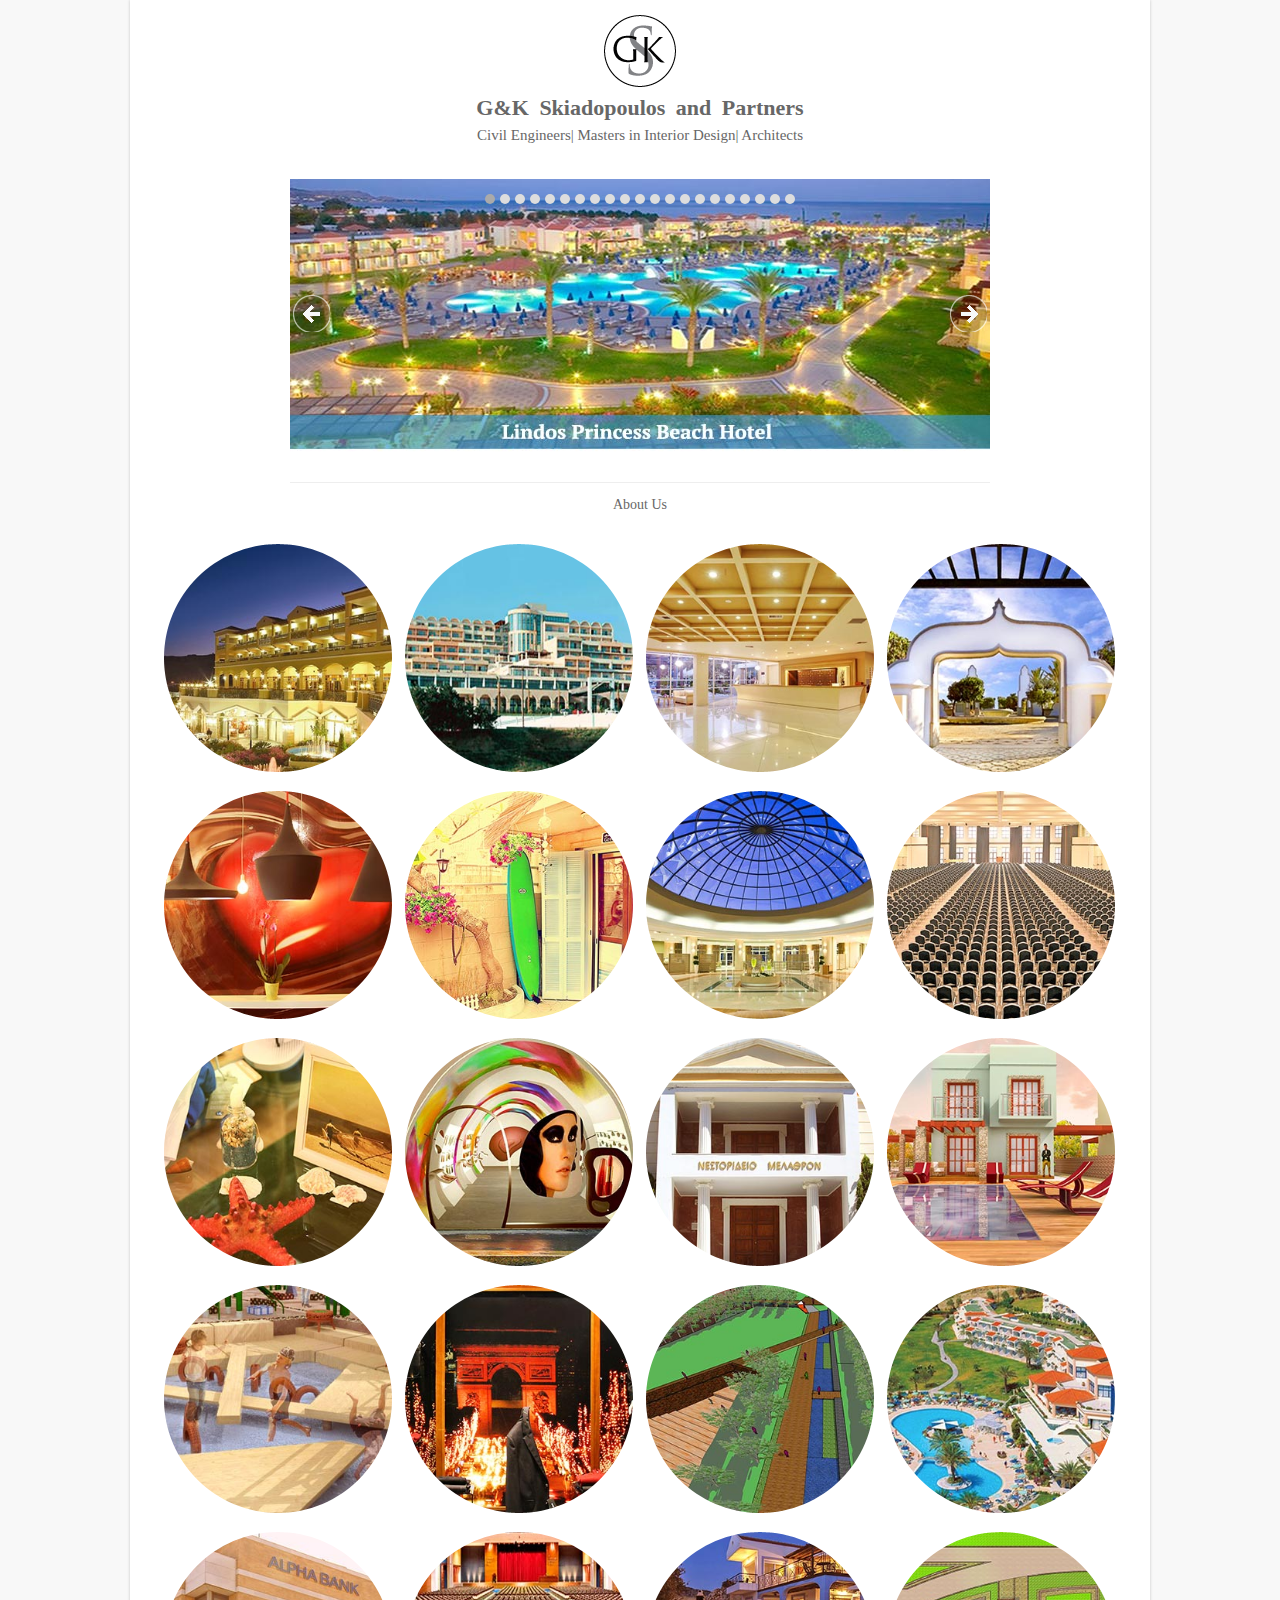
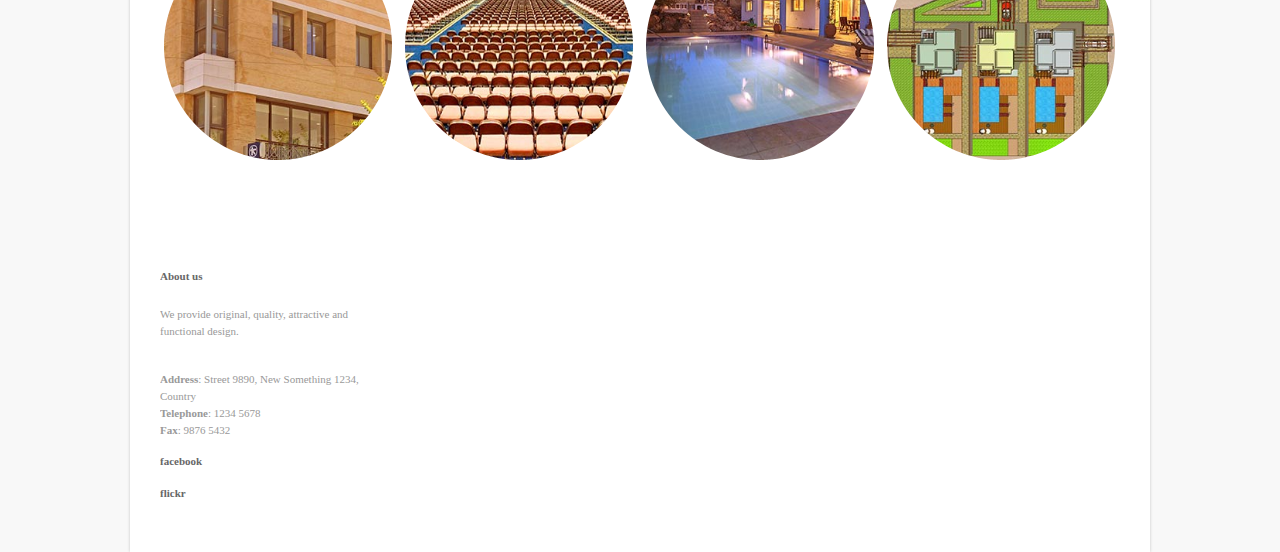
==== gs/index.html @ 6496a027 "Entered new pics and slides" ====
<!DOCTYPE html>
<html xmlns="http://www.w3.org/1999/xhtml">

<head>
    <meta http-equiv="Content-Type" content="text/html; charset=utf-8" />
    <meta name="viewport" content="initial-scale=1, maximum-scale=1" />
    <meta name="viewport" content="width=device-width" />
    <title>G&amp;K Skiadopoulos and Partners</title>

    <link rel="stylesheet" type="text/css" href="css/style.css" media="screen" />

    <!-- Libraries, Fonts and Custom JavaScript Files -->
    <script src="http://use.edgefonts.net/pt-serif:n4,i4,n7:all.js"></script>
    <script src="http://code.jquery.com/jquery-1.11.0.min.js"></script>
    <script type="text/javascript" src="javascript/custom.js"></script>

    <!-- Flexslider JavaScript Files -->
    <script type="text/javascript" src="javascript/jquery.flexslider.js"></script>
    <link rel="stylesheet" href="css/flexslider.css" type="text/css" media="screen" />

    <!-- The page favicon -->
    <link rel="shortcut icon" href="favicon.ico" type="image/x-icon" />
    <!-- The social media metadata -->
</head>

<body id="top">

    <div id="wrapper">

        <!-- START HOME -->

        <div class="content-wrapper clear">

            <div class="section-title text-align-center">

                <h1 class="title">
                    <a href="#">
                        <img src="images/logo.png" alt="Skiadopoulos and Partners Logo">
                    </a>
                </h1>
                <h1 class="title">G&amp;K Skiadopoulos and Partners</h1>
                <p>
                    <a href="index.html">Civil Engineers</a>|
                    <a href="#">Masters in Interior Design</a>|
                    <a href="#">Architects</a>
                </p>

            </div>
            <!--END SECTION TITLE-->


            <div class="slideshow-container">

                <div class="flexslider" id="index-slider">
                    <ul class="slides">
                        <li>
                            <a href="#">
                                <img src="ip/1.jpg" alt="" />
                            </a>
                        </li>
                        <li>
                            <a href="#">
                                <img src="ip/2.jpg" alt="" />
                            </a>
                        </li>
                        <li>
                            <a href="#">
                                <img src="ip/3.jpg" alt="" />
                            </a>
                        </li>
                        <li>
                            <a href="#">
                                <img src="ip/4.jpg" alt="" />
                            </a>
                        </li>
                        <li>
                            <a href="#">
                                <img src="ip/5.jpg" alt="" />
                            </a>
                        </li>
                        <li>
                            <a href="#">
                                <img src="ip/6a.jpg" alt="" />
                            </a>
                        </li>
                        <li>
                            <a href="#">
                                <img src="ip/6b.jpg" alt="" />
                            </a>
                        </li>
                        <li>
                            <a href="#">
                                <img src="ip/7.jpg" alt="" />
                            </a>
                        </li>
                        <li>
                            <a href="#">
                                <img src="ip/8.jpg" alt="" />
                            </a>
                        </li>
                        <li>
                            <a href="#">
                                <img src="ip/9.jpg" alt="" />
                            </a>
                        </li>
                        <li>
                            <a href="#">
                                <img src="ip/10.jpg" alt="" />
                            </a>
                        </li>
                        <li>
                            <a href="#">
                                <img src="ip/11.jpg" alt="" />
                            </a>
                        </li>
                        <li>
                            <a href="#">
                                <img src="ip/12.jpg" alt="" />
                            </a>
                        </li>
                        <li>
                            <a href="#">
                                <img src="ip/13.jpg" alt="" />
                            </a>
                        </li>
                        <li>
                            <a href="#">
                                <img src="ip/14.jpg" alt="" />
                            </a>
                        </li>
                        <li>
                            <a href="#">
                                <img src="ip/15.jpg" alt="" />
                            </a>
                        </li>
                        <li>
                            <a href="#">
                                <img src="ip/16.jpg" alt="" />
                            </a>
                        </li>
                        <li>
                            <a href="#">
                                <img src="ip/17.jpg" alt="" />
                            </a>
                        </li>
                        <li>
                            <a href="#">
                                <img src="ip/18.jpg" alt="" />
                            </a>
                        </li>
                        <li>
                            <a href="#">
                                <img src="ip/19.jpg" alt="" />
                            </a>
                        </li>
                        <li>
                            <a href="#">
                                <img src="ip/20.jpg" alt="" />
                            </a>
                        </li>


                    </ul>
                    <!--END UL SLIDES-->

                </div>
                <!--END FLEXSLIDER-->

            </div>
            <!--END SLIDESHOW-CONTAINER-->



            <!--START SECTION TITLE-->
            <section>

                <h1 class="subtitle">
                    <a href="index2.html">About Us</a>
                </h1>

            </section>
            <!--END SECTION TITLE-->


            <!--START SKIADOPOULOS PROJECTS-->
            <div class="portfolio-grid">

                <ul id="thumbs" class="shaped circle">
                    <!--START FIRST SKIADOPOULOS PROJECT - To add new projects, get this block, modify, and paste over it-->
                    <li class="item web">

                        <div class="item-container">
                            <img src="ic/1.jpg" alt="" height="257" />
                        </div>

                        <div class="item-info-overlay">
                            <div>
                                <h3 class="title">
                                    <a href="#">Retail Cosmetics Store in Milan</a>
                                </h3>
                                <h4>Civil Engineers</h4>
                            </div>
                        </div>
                        <!--END ITEM-INFO-OVERLAY-->

                    </li>
                    <!--END FIRST SKIADOPOULOS PROJECT-->
                    <li>

                        <div class="item-container">
                            <img src="ic/2.jpg" alt="" />
                        </div>

                        <div class="item-info-overlay">
                            <div>
                                <h3 class="title">
                                    <a href="#">Landscape Architecture &quot;3 Villas by the Sea&quot;</a>
                                </h3>
                                <h4>Civil Engineers</h4>
                            </div>
                        </div>
                        <!--END ITEM-INFO-OVERLAY-->
                    </li>
                    <li>

                        <div class="item-container">
                            <img src="ic/3.jpg" alt="" />
                        </div>

                        <div class="item-info-overlay">
                            <div>
                                <h3 class="title">
                                    <a href="#">Landscape Architecture &quot;3 Villas by the Sea&quot;</a>
                                </h3>
                                <h4>Civil Engineers</h4>
                            </div>
                        </div>
                        <!--END ITEM-INFO-OVERLAY-->
                    </li>
                    <li>

                        <div class="item-container">
                            <img src="ic/4.jpg" alt="" />
                        </div>

                        <div class="item-info-overlay">
                            <div>
                                <h3 class="title">
                                    <a href="#">Landscape Architecture &quot;3 Villas by the Sea&quot;</a>
                                </h3>
                                <h4>Civil Engineers</h4>
                            </div>
                        </div>
                        <!--END ITEM-INFO-OVERLAY-->
                    </li>
                    <li>

                        <div class="item-container">
                            <img src="ic/5.jpg" alt="" />
                        </div>

                        <div class="item-info-overlay">
                            <div>
                                <h3 class="title">
                                    <a href="#">Landscape Architecture &quot;3 Villas by the Sea&quot;</a>
                                </h3>
                                <h4>Civil Engineers</h4>
                            </div>
                        </div>
                        <!--END ITEM-INFO-OVERLAY-->
                    </li>
                    <li>

                        <div class="item-container">
                            <img src="ic/6.jpg" alt="" />
                        </div>

                        <div class="item-info-overlay">
                            <div>
                                <h3 class="title">
                                    <a href="#">Landscape Architecture &quot;3 Villas by the Sea&quot;</a>
                                </h3>
                                <h4>Civil Engineers</h4>
                            </div>
                        </div>
                        <!--END ITEM-INFO-OVERLAY-->
                    </li>
                    <li>

                        <div class="item-container">
                            <img src="ic/7.jpg" alt="" />
                        </div>

                        <div class="item-info-overlay">
                            <div>
                                <h3 class="title">
                                    <a href="#">Landscape Architecture &quot;3 Villas by the Sea&quot;</a>
                                </h3>
                                <h4>Civil Engineers</h4>
                            </div>
                        </div>
                        <!--END ITEM-INFO-OVERLAY-->
                    </li>
                    <li>

                        <div class="item-container">
                            <img src="ic/8.jpg" alt="" />
                        </div>

                        <div class="item-info-overlay">
                            <div>
                                <h3 class="title">
                                    <a href="#">Landscape Architecture &quot;3 Villas by the Sea&quot;</a>
                                </h3>
                                <h4>Civil Engineers</h4>
                            </div>
                        </div>
                        <!--END ITEM-INFO-OVERLAY-->
                    </li>
                    <li>

                        <div class="item-container">
                            <img src="ic/9.jpg" alt="" />
                        </div>

                        <div class="item-info-overlay">
                            <div>
                                <h3 class="title">
                                    <a href="#">Landscape Architecture &quot;3 Villas by the Sea&quot;</a>
                                </h3>
                                <h4>Civil Engineers</h4>
                            </div>
                        </div>
                        <!--END ITEM-INFO-OVERLAY-->
                    </li>
                    <li>

                        <div class="item-container">
                            <img src="ic/10.jpg" alt="" />
                        </div>

                        <div class="item-info-overlay">
                            <div>
                                <h3 class="title">
                                    <a href="#">Landscape Architecture &quot;3 Villas by the Sea&quot;</a>
                                </h3>
                                <h4>Civil Engineers</h4>
                            </div>
                        </div>
                        <!--END ITEM-INFO-OVERLAY-->
                    </li>
                    <li>

                        <div class="item-container">
                            <img src="ic/11.jpg" alt="" />
                        </div>

                        <div class="item-info-overlay">
                            <div>
                                <h3 class="title">
                                    <a href="#">Landscape Architecture &quot;3 Villas by the Sea&quot;</a>
                                </h3>
                                <h4>Civil Engineers</h4>
                            </div>
                        </div>
                        <!--END ITEM-INFO-OVERLAY-->
                    </li>
                    <li>

                        <div class="item-container">
                            <img src="ic/12.jpg" alt="" />
                        </div>

                        <div class="item-info-overlay">
                            <div>
                                <h3 class="title">
                                    <a href="#">Landscape Architecture &quot;3 Villas by the Sea&quot;</a>
                                </h3>
                                <h4>Civil Engineers</h4>
                            </div>
                        </div>
                        <!--END ITEM-INFO-OVERLAY-->
                    </li>
                    <li>

                        <div class="item-container">
                            <img src="ic/13.jpg" alt="" />
                        </div>

                        <div class="item-info-overlay">
                            <div>
                                <h3 class="title">
                                    <a href="#">Landscape Architecture &quot;3 Villas by the Sea&quot;</a>
                                </h3>
                                <h4>Civil Engineers</h4>
                            </div>
                        </div>
                        <!--END ITEM-INFO-OVERLAY-->
                    </li>
                    <li>

                        <div class="item-container">
                            <img src="ic/14.jpg" alt="" />
                        </div>

                        <div class="item-info-overlay">
                            <div>
                                <h3 class="title">
                                    <a href="#">Landscape Architecture &quot;3 Villas by the Sea&quot;</a>
                                </h3>
                                <h4>Civil Engineers</h4>
                            </div>
                        </div>
                        <!--END ITEM-INFO-OVERLAY-->
                    </li>
                    <li>

                        <div class="item-container">
                            <img src="ic/15.jpg" alt="" />
                        </div>

                        <div class="item-info-overlay">
                            <div>
                                <h3 class="title">
                                    <a href="#">Landscape Architecture &quot;3 Villas by the Sea&quot;</a>
                                </h3>
                                <h4>Civil Engineers</h4>
                            </div>
                        </div>
                        <!--END ITEM-INFO-OVERLAY-->
                    </li>
                    <li>

                        <div class="item-container">
                            <img src="ic/16.jpg" alt="" />
                        </div>

                        <div class="item-info-overlay">
                            <div>
                                <h3 class="title">
                                    <a href="#">Landscape Architecture &quot;3 Villas by the Sea&quot;</a>
                                </h3>
                                <h4>Civil Engineers</h4>
                            </div>
                        </div>
                        <!--END ITEM-INFO-OVERLAY-->
                    </li>
                    <li>

                        <div class="item-container">
                            <img src="ic/17.jpg" alt="" />
                        </div>

                        <div class="item-info-overlay">
                            <div>
                                <h3 class="title">
                                    <a href="#">Landscape Architecture &quot;3 Villas by the Sea&quot;</a>
                                </h3>
                                <h4>Civil Engineers</h4>
                            </div>
                        </div>
                        <!--END ITEM-INFO-OVERLAY-->
                    </li>
                    <li>

                        <div class="item-container">
                            <img src="ic/18.jpg" alt="" />
                        </div>

                        <div class="item-info-overlay">
                            <div>
                                <h3 class="title">
                                    <a href="#">Landscape Architecture &quot;3 Villas by the Sea&quot;</a>
                                </h3>
                                <h4>Civil Engineers</h4>
                            </div>
                        </div>
                        <!--END ITEM-INFO-OVERLAY-->
                    </li>
                    <li>

                        <div class="item-container">
                            <img src="ic/19.jpg" alt="" />
                        </div>

                        <div class="item-info-overlay">
                            <div>
                                <h3 class="title">
                                    <a href="#">Landscape Architecture &quot;3 Villas by the Sea&quot;</a>
                                </h3>
                                <h4>Civil Engineers</h4>
                            </div>
                        </div>
                        <!--END ITEM-INFO-OVERLAY-->
                    </li>
                    <li>

                        <div class="item-container">
                            <img src="ic/20.jpg" alt="" />
                        </div>

                        <div class="item-info-overlay">
                            <div>
                                <h3 class="title">
                                    <a href="#">Landscape Architecture &quot;3 Villas by the Sea&quot;</a>
                                </h3>
                                <h4>Civil Engineers</h4>
                            </div>
                        </div>
                        <!--END ITEM-INFO-OVERLAY-->
                    </li>



                </ul>
                <!--END UL-->

            </div>
            <!--END PORTFOLIO-GRID-->


            <!-- START FOOTER -->

            <div id="footer">

                <div id="footer-content">

                    <div id="footer-top" class="clear">

                        <div class="one-fourth">
                            <h3>
                                <a href="#">About us</a>
                            </h3>
                            <p>We provide original, quality, attractive and functional design.</p>
                            <br />
                            <p>
                                <strong>Address</strong>: Street 9890, New Something 1234, Country
                                <br />
                                <strong>Telephone</strong>: 1234 5678
                                <br />
                                <strong>Fax</strong>: 9876 5432</p>

                            <ul class="social-bookmarks">
                                <li class="facebook">
                                    <a href="#">facebook</a>
                                </li>
                                <li class="flickr">
                                    <a href="#">flickr</a>
                                </li>
                            </ul>
                            <!--END SOCIAL-BOOKMARKS-->
                        </div>
                        <!--END ONE-FOURTH-->


                        <div class="one-fourth">

                        </div>
                        <!--END ONE-FOURTH-->


                        <div class="one-fourth">

                        </div>
                        <!--END ONE-FOURTH-->


                        <div class="one-fourth last">

                        </div>
                        <!--END ONE-FOURTH LAST-->

                    </div>
                    <!--END FOOTER-TOP-->

                </div>
                <!--END FOOTER-CONTENT-->

            </div>
            <!--END FOOTER-->

            <!-- END FOOTER -->

        </div>
        <!-- END CONTENT-WRAPPER -->

    </div>
    <!-- END WRAPPER -->

</body>

</html>
---- gs/css/style.css ----
/*------------------------------------------------------

CSS overview:

    1. RESET
    2. MAIN CONTENT
    3. PRIMARY MENU
    4. SECTION TITLE
    5. FOOTER
    6. TWITTER
    7. PHOTOSTREAM
    8. COLUMNS
    9. TEAM
    10. GRID VIEW
    11. BUTTONS
    12. HIGHLIGHTS
    13. DROPCAPS
    14. DIFFERENT UL STYLES
    15. TOGGLE
    16. ACCORDION
    17. PORTFOLIO
    18. PORTFOLIO THUMBNAIL HOVER
    19. SHAPED STYLE ITEM
    20. HEXAGON STYLE
    21. CIRCLE STYLE
    22. TRIANGLE STYLE
    23. PORTFOLIO FILTERABLE NAVIGATION
    24. ITEM NAVIGATION
    25. CONTACT MODAL WINDOW
    26. CONTACT

---------------------------------------------------------*/

/*--------------------------------------------------
                      RESET
---------------------------------------------------*/
pre,code{
    font-family: "georgia", Times, serif;
    white-space:pre;
    padding:20px;
    letter-spacing: 0.1em;
}
pre{
    padding:5px;
}
code{
    -moz-border-radius: 2px;
    -webkit-border-radius:2px;
    border-radius:2px;
    background:#fff;
    font-size:11px;
    color: #666666;
    padding: 3px;
    padding-left: 10px;
    background-color: #f8f8f8;
}
.clear:after {
    clear: both;
    content: "";
    display: block;
}
html, body, div, span, applet, object, iframe, h1, h2, h3, h4, h5, h6, p, blockquote, pre, a, abbr, acronym, address, big, cite,  del, dfn, em, font, img, ins, kbd, q, s, samp, small, strike, strong, sub, sup, tt, var, dl, dt, dd, ol, ul, li, fieldset, form, label, legend, table, caption, tbody, tfoot, thead, tr, th, td {    margin:0px;
    padding:0px;
    border:0px;
    border-collapse:separate;
    border-spacing:0px;
    font-weight: inherit;
    font-style: inherit;
    font-size: 100%;
    text-decoration:none;
}
html, body {
    height: 100%;
    width: 100%;
}
::-moz-selection{ color: #fff; background: #707070; }
::selection { color: #fff; background: #707070; }
body {
    font-family: pt-serif, "georgia", serif;
    font-size: 12px;
    line-height: 17px;
    color: #676767;
    background: #f8f8f8;
}
h1,h2,h3,h4,h5,h6 {
    margin-bottom: 15px;
    font-weight: normal;
}
h1{
    font-size:42px;
    line-height: 44px;
}
h2{
    font-size: 32px;
    line-height: 34px;
}
h3{
    font-size:24px;
    line-height: 29px;
}
h4{
    font-size:20px;
    line-height: 25px;
}
h5{
    font-size:16px;
    line-height: 21px;
}
h6{
    font-size:14px;
    line-height: 17px;
}
h1.title, h2.title, h3.title, h4.title, h5.title, h6.title {
    font-family: pt-serif, "georgia", serif;
    font-size:22px;
    line-height: 20px;
    font-weight: 300;
}
ul, ol    {
    display: block;
    padding: 0px;
    margin: 0 0 14px 17px;
}
blockquote {
    float: left;
    width: 60%;
    margin: 10px 15px 10px 0;
    color: #aaa;
    background: url(../images/sprite.png) no-repeat scroll 0 -330px transparent;
}
blockquote.right {
    float: right;
    margin: 10px 0 15px  15px;
}
blockquote p {
    font: 16px/17px Helvetica, Arial, sans-serif;
    font-weight: normal;
    font-style: italic;
    padding-left: 40px;
}
p {
    margin-bottom: 14px;
}
p:last-child {
    margin-bottom: 0;
}
em {
    font-style: italic;
}
strong, b {
    font-weight: bold;
}
input, textarea, select {
    outline: medium none;
    font-family:  pt-serif, "georgia", serif;
    font-size:12px;
    color: #bbb;
    border: 1px solid #ddd;
    -moz-border-radius: 2px;
    -webkit-border-radius:2px;
    border-radius:2px;
    -webkit-transition: all 0.2s ease-out 0s;
    -moz-transition: all 0.2s ease-out 0s;
    -o-transition: all 0.2s ease-out 0s;
    background-color: #fff;
    padding: 8px;
}
input:focus, textarea:focus, select:focus {
    border: 1px solid #8DC5C5;
    color: #676767;
    box-shadow:0 0 4px rgba(82,168,236,.5);
    -moz-box-shadow:0 0 4px rgba(82,168,236,.5);
    -webkit-box-shadow:0 0 4px rgba(82,168,236,.5);
}
input.submit, input.submit:focus, input.submit:active {
    cursor:pointer;
    text-align:center;
    font-size:11px;
    font-weight: bold;
    line-height: 14px;
    color: #fff;
    text-decoration:none !important;
    padding: 7px;
    border: none;
    -moz-border-radius: 20px;
    -webkit-border-radius:20px;
    border-radius:20px;
    box-shadow:0 0 0;
    -moz-box-shadow:0 0 0;
    -webkit-box-shadow:0 0 0;
}
input.submit:hover {
    background-color: #444;
}
a {
    -webkit-transition:all 0.14s ease 0s;
    -moz-transition:all 0.14s ease 0s;
    -o-transition:all 0.14s ease 0s;
    outline:none;
}
a:hover {
    color: #444;
}
.title, .title a {
    text-decoration: none;
}
.title a:hover {
}

.title img {
    margin-top: 0px;
    margin-bottom: 0px;

    /* margin-top: 21px; */
    /* margin-bottom: 12px; */
}

img, iframe {
    max-width:100%;
}
.alignleft {
    float:left;
    margin: 10px 20px 10px 0;
}
.alignright {
    float:right;
    margin: 10px 0 10px 20px;
}
.aligncenter {
    display: block;
    margin: 10px auto 10px auto;
}
.text-align-right {
    text-align: right;
}
.text-align-left {
    text-align: left;
}
.text-align-center {
    text-align: center;
}
.divider {
    float: left;
    width: 100%;
    height: 70px;
}
.divider-border {
    border-top: 2px solid #eee;
    float: left;
    width: 100%;
    margin: 40px 0;
}
/*--------------------------------------------------
            MAIN CONTENT
---------------------------------------------------*/
#wrapper {
    width: 100%;
}
.content-wrapper {
    width: 960px;
    margin: 0 auto;
    padding: 0 30px;
    background-color: #fff;
    box-shadow: 0 0 3px rgba(0, 0, 0, 0.2);
}
#header-wrapper {
}
.header {
    width: 960px;
    padding: 0;
    margin: 0;
    position:relative;
    border-bottom: 2px solid #eee;
}
#contact-fullwidth.header {
    border-bottom: none;
    margin: 0 auto;
}
#logo {
    margin-top: 35px;
}
#logo, #logo a {
    float: left;
}
#logo a {
}
/*--------------------------------------------------
            PRIMARY MENU
---------------------------------------------------*/
#primary-menu {
    float: right;
    margin: 0;
    padding: 0;
}
#primary-menu select {
    display:none;
}
#primary-menu select {
    background: none repeat scroll 0 0 #FFFFFF;
    border: 1px solid #eee;
    cursor: pointer;
    width: 200px;
    padding: 7px;
    margin: 38px 0;
    box-shadow:0 0 0 rgba();
    -moz-box-shadow:0 0 0 rgba();
    -webkit-box-shadow:0 0 0 rgba();
    color: #676767;
}
#primary-menu ul {
    margin: 0;
    padding: 30px 0;
    list-style-type: none;
    float: right;
}
#primary-menu ul li:hover {
    visibility: inherit;
}
#primary-menu ul li {
    position: relative;
    display: inline;
    float: left;
    margin: 0 0 0 -1px;
    background: url(../images/sprite.png) no-repeat scroll right -153px transparent;
}
#primary-menu ul li:last-child {
    background: none;
}
#primary-menu ul li a {
    text-decoration: none;
    font-size: 13px;
    font-family: pt-serif, "georgia", serif;
    font-weight: 400;
    color: #676767;
    padding: 17px 15px;
    display: block;
    float: left;
}
#primary-menu ul li a:hover, #primary-menu ul li.sfHover a {
    background-color: #444;
    color: #fff;
}
#primary-menu ul li a.current {
    color: #fff;
}
#primary-menu ul li a.logo {
    display: none;
    margin: 0;
}
#primary-menu ul ul {
    position: absolute;
    top: -9999em;
    width: 180px;
    background: #444;
    z-index: 9999;
}
#primary-menu ul ul li {
    width: 100%;
}
#primary-menu ul li:hover ul {
    left: 0;
    top: 51px;
}
#primary-menu ul li:hover li ul {
    top: -9999em;
}
#primary-menu ul li li:hover ul {
    left: 180px;
    top: 0;
}
#primary-menu ul ul {
    padding: 0;
    margin: 0;
}
#primary-menu ul ul li {
    margin: 0;
    background: none;
    border-bottom: 1px solid #555;
}
#primary-menu ul ul li:last-child {
    border-bottom: none;
}
#primary-menu ul ul li a {
    font-size: 11px;
    padding: 12px 15px;
}
#primary-menu ul li:hover ul li a {
    color: #999;
}
#primary-menu ul li:hover ul li a:hover {
    color: #fff;
}
.fixed { position: fixed; top: 0px; z-index:999; height: 59px; box-shadow: 0 0 3px rgba(0, 0, 0, 0.1); }
#header-wrapper .fixed { }
.fixed .header { border-bottom: none; margin-left:-30px;  width: 1020px; background-color: #f8f8f8; }
.fixed #logo { display:none; }
.fixed .logo2 { position:absolute; left: 30px; top:12px; }
.fixed #primary-menu ul { padding: 0 30px 0 0; }
.fixed #primary-menu ul li { background: url(../images/sprite.png) no-repeat scroll right -149px transparent; }
.fixed #primary-menu ul li:last-child {  background: none; }
.fixed #primary-menu ul li a { color: #676767; padding: 21px 15px; }
.fixed #primary-menu ul li a:hover, .fixed #primary-menu ul li.sfHover a {    background-color: #444;    color: #fff; }
.fixed #primary-menu ul li a.current { color: #fff; }
.fixed #primary-menu ul li:hover ul { top: 59px; }
.fixed #primary-menu ul ul li { background: none; }
.fixed #primary-menu ul li:hover ul li a { padding: 12px 15px; background: #444; color:#999; }
.fixed #primary-menu ul li:hover ul li a:hover { color:#fff; }
/*--------------------------------------------------
          SECTION TITLE
---------------------------------------------------*/
.section-title {
    overflow: hidden;
    margin: 0 0 15px 0;
    padding: 15px 0;
    border-bottom: 0px solid #eee;
}
.section-title .title, .section-title .title a  {
    font-family: pt-serif, "georgia", serif;
    display: inline;
    word-spacing: 5px;
}
.section-title h1.title {
    font-size:22px;
    line-height: 28px;
    font-weight: 700;
    display: block;
    margin: 0;
}
.section-title h1.title span {
    font-family: pt-serif, "georgia", serif;
    font-weight: 300;
    color: #aaa;
}
.section-title p {
    font-family: pt-serif, "georgia", serif;
    font-weight: 300;
    font-size: 15px;
    line-height: 27px;
}
.section-title .section-nav {
}
.section-title .section-nav  ul {
    padding: 20px;
    margin: 0 auto;
}
/*--------------------------------------------------
                         FOOTER
---------------------------------------------------*/
#footer {
    color: #999;
    font-size: 11px;
    float: left;
    margin-top: 50px;
}
#footer a {
    color: #676767;
    font-weight: bold;
}
#footer a:hover {
}
#footer h3 {
    font-size: 11px;
    font-family: pt-serif, "georgia", serif;
    font-weight: 400;
    color: #fff;
    display: block;
}
#footer ul {
    list-style-type: none;
    padding: 0;
    margin: 0;
}
#footer ul li {
    margin-bottom:15px;
}
#footer ul li .date {
    font: normal 11px/20px pt-serif, "georgia", serif;
    display: block;
}
#footer-content {
    width: 960px;
    margin: 0 0 0 -30px;
    padding: 0 30px;
    background-color: white;
}
#footer-bottom, #footer-top {
    padding: 35px 0;
    overflow: hidden;
    position: relative;
}
#footer-bottom {
    background-color: white;
    font-size: 11px;
    /*border-top: 1px dotted #777;*/
    padding: 25px 25px 18px 25px;
}
#footer-bottom p {
    margin-bottom: 0;
}
#footer-bottom a {
}

/*--------------------------------------------------
                      COLUMNS
---------------------------------------------------*/
.one, .one-half, .two-third, .one-third, .one-fourth { float:left; position:relative; margin-right:4%; }
.one { width: 100%; margin-right: 0; }
.one-half {    width: 48%; }
.two-third { width: 65.33%; }
.one-third  { width: 30.66%; }
.one-fourth { width: 22%; }
.last { margin-right: 0 !important; }

/*--------------------------------------------------
            TEAM
---------------------------------------------------*/
.team {
    background-color: #f8f8f8;
    position: relative;
}
.team-member-info {
    padding: 15px;
    overflow: hidden;
}
.team-member-info ul {
    margin: 0;
    padding: 0;
    list-style-type: none;
}
.team-member-info li {
    display: inline;
}
.team-member-info h2 {
    font-size: 14px;
    font-weight: bold;
    line-height: 20px;
}
.team-member-info h3 {
    font-size:11px;
    line-height: 17px;
}
.team-member-info p {
    margin-top: 13px;
}
.team-member-info img {
}
div.arrow {
    background: url(../images/sprite.png) no-repeat 0 -128px transparent;
    height: 6px;
    width: 12px;
    margin: -10px 0 0 17px;
    position: relative;
}
.team-member-info h2, .team-member-info h3, .team-member-info p {
    margin-bottom: 0;
}
.team-member-info .social-personal {
    margin-top: 13px;
    padding-top: 13px;
    border-top: 1px dotted #CCCCCC;
}
.team-member-info .social-personal li {
    display: inline;
    float: left;
}
.team-member-info .social-personal li a {
    padding: 0 5px;
    font-size: 11px;
    color: #676767;
}
.team-member-info .social-personal li a:hover {
    color:#fff;
}
.team-member-info .social-personal li span {
    font-size: 10px;
}
/*--------------------------------------------------
           SERVICES GRAPH
---------------------------------------------------*/
.skills-graph {
    display: block;
    margin: 0px;
    padding: 0px;
    list-style-type: none;
}
.skills-graph li, .skills-graph li span {
    -moz-border-radius: 300px 300px 300px 300px;
    -webkit-border-radius: 300px 300px 300px 300px;
    border-radius: 300px 300px 300px 300px;
}
.skills-graph li {
    margin-bottom: 10px;
    font-size: 11px;
}
.skills-graph li p {
    margin-bottom: 0;
}
.skills-graph li strong {
    margin-left: 5px;
    color: #444;
}
.skills-graph li span {
    height: 13px;
}
/*--------------------------------------------------
            GRID VIEW
---------------------------------------------------*/
.grid {
    list-style: none;
    margin: 0;
    padding: 0;
    float: left;
}
.grid li {
    float: left;
    border-bottom: 1px dashed #ddd;
    border-right: 1px dashed #ddd;
}
.grid.row3 li {
    width: 319px;
}
.grid.row4 li {
    width: 239px;
}
.grid.row5 li {
    width: 191px;
}
.grid.row6 li {
    width: 159px;
}
.grid li.last {
    border-right: none;
}
.grid li.last-row {
    border-bottom: none;
}
.grid img {
    display: block;
    margin: 0 auto;
}
.services div {
    padding: 15px 10px;
    text-align: center;
}
.services div a {
    color: #676767;
}
.services div:hover, .services div:hover a {
    color: #FFFFFF;
}
.services div:hover a {
    background-color:#444;
}
.services img, .services h2 {
    display: block;
    margin-bottom: 20px;
}
.services h2 {
    font-family: pt-serif, "georgia", serif;
    font-size:15px;
    line-height: 20px;
    font-weight: 700;
}
.clients img {
    -moz-transition:all 0.14s ease 0s;
    -webkit-transition:all 0.14s ease 0s;
    -o-transition:all 0.14s ease 0s;
    opacity:0.5;
    filter:alpha(opacity=50);
}
.clients img:hover {
    opacity:1;
    filter:alpha(opacity=100);
}
/*--------------------------------------------------
            BUTTONS
---------------------------------------------------*/
.button {
    cursor:pointer;
    text-align:center;
    display:inline-block;
    margin-right: 5px;
    margin-bottom: 5px;
    -moz-border-radius: 2px;
    -webkit-border-radius:2px;
    border-radius:2px;
}
.button.right {
    float:right;
}
.button, .button:hover {
    font-weight: bold;
    color: #FFFFFF;
    text-transform:uppercase;
}
.button:hover {
    background-color: #444;
}
.small {
    padding:0 6px;
    font-size: 11px;
    line-height: 16px;
}
.medium {
    font-size:11px;
    padding: 7px 14px !important;
}
.large {
    padding: 11px 19px 11px 19px !important;
    font-size: 17px;
}
.rounded {
    -moz-border-radius: 20px;
    -webkit-border-radius:20px;
    border-radius:20px;
}
.grey { background-color:#444; }
.yellow { background-color:#FEEB43; color: #707070; }
.orange { background-color:#f96e5b; }
.green { background-color:#78d18b; }
.tealgreen { background-color:#3ea9a1; }
.blue { background-color: #7CC0CB; }
.originalnavyblue { background-color: #657383; }
.navyblue { background-color: #2e94cb; }
.purple { background-color:#9a86a2; }
.magenta {background-color:#C25283; }
.pink { background-color:#F9A7B0; }
.red { background-color:#dc4f49; }
.cream { background-color:#C9C299; }
/*--------------------------------------------------
            HIGHLIGHTS
---------------------------------------------------*/
.highlight1 {
    color: #FFFFFF;
    padding: 0 2px;
}
.highlight2 {
    background-color: #444;
    color: #FFFFFF;
    padding: 0 2px;
}
.highlight3 {
    border-bottom: 1px dotted;
}
/*--------------------------------------------------
            DROPCAPS
---------------------------------------------------*/
.dropcap1 {
    float: left;
    font-size: 53px;
    line-height: 50px;
    color: #444;
    margin: 0 8px 0 0;
    font-weight: bold;
}
.dropcap2 {
    background-color: #444;
    border-radius: 2px 2px 2px 2px;
    color: #FFFFFF;
    display: block;
    float: left;
    font-size: 24px;
    line-height: 32px;
    margin: 6px 8px 0 0;
    padding: 5px 0;
    text-align: center;
    width: 44px;
}
.dropcap3 {
    background-color: #444;
    border-radius: 55px 55px 55px 55px;
    color: #FFFFFF;
    display: block;
    float: left;
    font-size: 24px;
    line-height: 44px;
    margin: 6px 8px 0 0;
    text-align: center;
    width: 44px;
}
/*--------------------------------------------------
            DIFFERENT UL STYLES
---------------------------------------------------*/
.check-list, .arrow-list, .star-list {
    list-style-type:none;
    margin: 0px;
    padding: 0px;
    display: block;
}
.check-list li, .arrow-list li, .star-list li {
    margin-bottom: 5px;
    padding-left: 20px;
}
.arrow-list li {
    background: url(../images/bullet-ul.png) no-repeat scroll -82px 5px transparent;
}
.check-list li {
    background: url(../images/bullet-ul.png) no-repeat scroll -42px -45px transparent;
}
.star-list li {
    background: url(../images/bullet-ul.png) no-repeat scroll 0px -82px transparent;
}
ul.colored-counter-list {
    counter-reset:li;
    margin-left:0;
    padding-left:0;
}
ul.colored-counter-list > li {
    position:relative;
    list-style:none;
    padding-left: 35px;
    margin-bottom: 13px;
}
ul.colored-counter-list > li:before {
    content:counter(li);
    counter-increment:li;
    position:absolute;
    top:0;
    left:0;
    width:25px;
    margin-right:8px;
    padding: 3px 0;
    text-align:center;
    -moz-border-radius: 2px;
    -webkit-border-radius:2px;
    border-radius:2px;
    background-color: #444;
    color: #fff;
}
/*--------------------------------------------------
            TOGGLE
---------------------------------------------------*/
.toggle-wrap {
    float: left;
    width: 100%;
    margin-bottom: 6px;
}
.trigger {
}
.trigger a {
    display: block;
    padding: 10px;
    padding-left: 15px;
    text-decoration: none;
    font-weight: bold;
    color: #676767;
    box-shadow: 0 0 1px rgba(0, 0, 0, 0.17);
    -moz-box-shadow: 0 0 1px rgba(0, 0, 0, 0.17);
    -webkit-box-shadow: 0 0 1px rgba(0, 0, 0, 0.17);
    -webkit-transition-duration: 0s;
    -moz-transition-duration: 0s;
    -o-transition-duration: 0s;
    background: url(../images/bullet-toggle.png) no-repeat right 15px #f8f8f8;
}
.trigger.active a {
    background: url(../images/bullet-toggle.png) no-repeat right -20px #f8f8f8;
}
.toggle-container {
    overflow: hidden;
    float: left;
    padding: 15px;
}
/*--------------------------------------------------
         ACCORDION
---------------------------------------------------*/
.trigger-button {
    float: left;
    width: 100%;
    padding: 10px 0 10px 0;
    margin-bottom: 6px;
    text-decoration: none;
    font-weight: bold;
    box-shadow: 0 0 1px rgba(0, 0, 0, 0.17);
    -moz-box-shadow: 0 0 1px rgba(0, 0, 0, 0.17);
    -webkit-box-shadow: 0 0 1px rgba(0, 0, 0, 0.17);
    background: url(../images/bullet-toggle.png) no-repeat right 15px #f8f8f8;
    cursor:pointer;
}
.trigger-button span {
    padding-left: 15px;
}
.trigger-button.active {
    background: url(../images/bullet-toggle.png) no-repeat right -20px #f8f8f8;
}
.accordion {
    float: left;
    padding: 8px 15px 22px 15px;
}
/*--------------------------------------------------
                PORTFOLIO
---------------------------------------------------*/
.portfolio-grid ul li a.hide {
    display: none;
}
.portfolio-grid {
    width: 965px;
    margin: 0 0 0 -5px;
    padding: 0;
    float: left;
}
.portfolio-grid ul {
    list-style-type: none;
    margin: 0;
    padding: 0;
}
.portfolio-grid ul li {
    float: left;
    margin: 0 0 5px 5px;
    padding: 0;
    position: relative;
    background-color: #f8f8f8;
}
.isotope-item {
    z-index: 1;
}
.isotope-hidden {
    z-index: 0;
}
.portfolio-grid ul li.col2 {
    width: 477px;
}
.portfolio-grid ul li.col3 {
    width: 316px;
}
.portfolio-grid ul li.col4 {
    width: 236px;
}
.portfolio-grid ul li img {
    float: left;
}
.item-info {
    padding: 15px;
    float: left;
}
.item-info h3, .item-info-overlay h3 {
    font-size: 21px;
    font-family: pt-serif, "georgia", serif;
    font-weight: 700;
    line-height: 23px;
    margin-bottom: 0;
    letter-spacing:1px;
}
.item-info h3.title a {
    color: #676767;
    font-size: 21px;
}
.item-info-overlay h3.title a {
    color: #fff;
    font-size: 21px;
}

.item-info-overlay h3.title a:hover {
    color: white;
}
.item-info h4, .item-info-overlay h4 {
    font-size:15px;
    line-height: 15px;
    color: #444;
    margin-bottom: 0;
    margin-top: 10px;
}
/*--------------------------------------------------
            PORTFOLIO THUMBNAIL HOVER
---------------------------------------------------*/
.item-info-overlay {
    color: #fff;
    font-size:11px;
}
.item-info-overlay {
    position:absolute;
    width:100%;
    height:100%;
    left: 0;
    top: 0;
    display: none;
    z-index: 120;
}
.item-info-overlay div {
    padding: 0 9% 9% 9%;
}
.item-info-overlay h3 {
    padding: 9% 9% 2% 9%;
    font-size: 17px;
}
.item-info-overlay p {
    margin-top: 10px;
    padding-top: 10px;
}
.item-info-overlay a.preview, .item-info-overlay a.view {
    position: absolute;
    bottom: 0px;
    -webkit-transition-duration: 0s;
    -moz-transition-duration: 0s;
    -o-transition-duration: 0s;
    text-indent: -9999px;
    height: 37px;
    width: 37px;
    z-index: 110;
}
.item-info-overlay a.view {
    background: url(../images/sprite.png) no-repeat scroll 11px 13px #333;
    right: 0px;
}
.item-info-overlay a.view:hover {
    background: url(../images/sprite.png) no-repeat scroll 11px -18px #333;
}
.item-info-overlay a.preview {
    background: url(../images/sprite.png) no-repeat scroll 12px -50px #333;
    right: 38px;
}
.item-info-overlay a.preview:hover {
    background: url(../images/sprite.png) no-repeat scroll 12px -83px #333;
}
/*--------------------------------------------------
           SHAPED STYLE ITEM
---------------------------------------------------*/
.portfolio-grid ul.shaped li {
    margin: 0 0 15px 5px;
    background-color: transparent;
}
.shaped .item-container {
    display: block;
    position: relative;
}
.shaped .item-mask {
    position: absolute;
    left: 0;
    top: 0;
    z-index: 99;
}
.shaped .item-container img {
    z-index:9;
}
.shaped .item-info-overlay {
    text-align: center;
}
.shaped .item-info-overlay a.preview, .shaped .item-info-overlay a.view {
    bottom: 30px;
    height: 30px;
    width:30px;
}
.shaped .item-info-overlay a.view {
    background: url(../images/sprite.png) no-repeat scroll 7px 10px #333;
    right: 88px;
}
.shaped .item-info-overlay a.view:hover {
    background: url(../images/sprite.png) no-repeat scroll 7px -21px #333;
}
.shaped .item-info-overlay a.preview {
    background: url(../images/sprite.png) no-repeat scroll 9px -53px #333;
    right: 119px;
}
.shaped .item-info-overlay a.preview:hover {
    background: url(../images/sprite.png) no-repeat scroll 9px -86px #333;
}
/*--------------------------------------------------
           HEXAGON STYLE
---------------------------------------------------*/
.hexagon .item-container {
    width: 236px;
    height: 257px;
}
.hexagon .item-mask {
    background: url(../images/mask-hexagon.png) no-repeat 0 0 transparent;
    width: 236px;
    height: 257px;
}
.hexagon .item-container img {
    height: 257px;
}
.hexagon .item-info-overlay {
    background: url(../images/mask-hexagon.png) no-repeat 0 0;
}
.hexagon .item-info-overlay h3 {
    padding: 30% 0% 2% 0%;
}
/*--------------------------------------------------
           CIRCLE STYLE
---------------------------------------------------*/
.circle .item-container {
    width: 236px;
    height: 232px;
    position: relative;
}
.circle .item-mask {
    background: url(../images/mask-circle.png) no-repeat 0 0 transparent;
    width: 236px;
    height: 232px;
}
.circle .item-container img {
    height: 232px;
}
.circle .item-info-overlay {
    background: url(../images/mask-circle.png) no-repeat 0 0;
}
.circle .item-info-overlay div {
    padding: 9%;
    position: relative;
    top: 50%;
    margin-top: -90px;
    height: 232px;
    max-height: 170px;
}
.circle .item-info-overlay h3 {
    padding: 9% 9% 2% 9%;
}
/*--------------------------------------------------
           TRIANGLE STYLE
---------------------------------------------------*/
.triangle .item-container {
    width: 316px;
    height: 272px;
}
.triangle .item-mask {
    background: url(../images/mask-triangle.png) no-repeat 0 0 transparent;
    width: 316px;
    height: 272px;
}
.triangle .item-container img {
    height: 272px;
}
.triangle .item-info-overlay {
    background: url(../images/mask-triangle.png) no-repeat 0 0;
}
.triangle .item-info-overlay div {
    padding: 19%;
}
.triangle .item-info-overlay h3 {
    padding: 18% 14% 2% 14%;
}
.item-info-overlay p {
    margin-top: 5px;
    padding-top: 5px;
}
.shaped.triangle .item-info-overlay a.preview, .shaped.triangle .item-info-overlay a.view {
    bottom: 10px;
}
.shaped.triangle .item-info-overlay a.preview {
    right: 54px;
}
.shaped.triangle .item-info-overlay a.view {
    right: 23px;
}
/*--------------------------------------------------
            PORTFOLIO FILTERABLE NAVIGATION
---------------------------------------------------*/
.filterable {
    width: 100%;
    float: left;
    padding-bottom: 25px;
}
.filterable  ul {
    margin: 0 auto;
}
.filterable li {
    background: none;
    display: inline;
    float: left;
}
.filterable li:last-child {
    background: none;
}
.filterable li:last-child a {
    margin: 0 0 0 7px;
}
.filterable li a {
    font-size: 11px;
    color: #aaa;
    line-height: 16px;
    text-decoration: none;
    float: left;
    margin:0 5px;
    padding:0 3px;
    -moz-border-radius: 2px;
    -webkit-border-radius:2px;
    border-radius:2px;
}
.filterable li a:hover {
    color: #444;
}
.filterable li.current a {
    color:#444;
}
.filterable li span {
    font-size: 11px;
    color: #ccc;
}
/*--------------------------------------------------
            ITEM NAVIGATION
---------------------------------------------------*/
ul.item-nav {
    float: left;
    list-style-type: none;
    margin: 0;
    padding: 0;
    width: 100%;
}
ul.item-nav li {
    float: left;
    margin-left: 1px;
    background: #444;
    -webkit-transition:all 0.14s ease 0s;
    -moz-transition:all 0.14s ease 0s;
    -o-transition:all 0.14s ease 0s;
}
ul.item-nav li a {
    background: url(../images/sprite.png) no-repeat scroll 0 0 transparent;
    display: block;
    height: 45px;
    width: 45px;
    text-indent: -9999px;
    -webkit-transition-duration: 0s;
    -moz-transition-duration: 0s;
    -o-transition-duration: 0s;
}
ul.item-nav li:hover {
}
ul.item-nav li.prev a {
    background-position: 17px -212px;
}
ul.item-nav li.next a {
    background-position: 17px -282px;
}
ul.item-nav li.all a {
    background-position: 12px -247px;
}
/*--------------------------------------------------
            CONTACT MODAL WINDOW
---------------------------------------------------*/
#wrapper.fullwidth {
    margin-bottom: 40px;
}
.google-map.fullwidth {
    height: 700px;
    width: 1020px;
    z-index:9;
    top: 0px;
    margin: -4px 0 0 -30px;
}
#contact-mask {
    display: none;
    background: #fff;
    position: fixed; left: 0; top: 0;
    z-index: 10;
    width: 100%;
    height: 100%;
    opacity: 0.9;
    z-index: 999;
}
#contact-intro {
    width: 960px;
    margin: 0 auto;
    padding: 45px 0 0 0;
    overflow: hidden;
}
#contact-intro h1.title {
    font-family: pt-serif, "georgia", serif;
    font-size:22px;
    line-height: 28px;
    font-weight: 700;
}
#contact-intro p {
    font-family: pt-serif, "georgia", serif;
    font-weight: 300;
    font-size: 22px;
    line-height: 27px;
}
.contact-button {
    margin-top: 45px;
}
.contact-popup {
    display:none;
    position: fixed;
    top: 50%;
    left: 50%;
    z-index: 99999;
    width: 960px;
}
.contact-popup .form {
    box-shadow: 0 0 2px rgba(0, 0, 0, 0.2);
    -moz-box-shadow: 0 0 2px rgba(0, 0, 0, 0.2);
    -webkit-box-shadow: 0 0 2px rgba(0, 0, 0, 0.2);
}
.contact-popup .close {
    position: absolute;
    top: 40px;
    right: 0px;
}
/*--------------------------------------------------
            CONTACT
---------------------------------------------------*/
.google-map {
    height: 300px;
    width: 100%;
}
.form, .contact-success {
    padding: 5%;
    background-color: #f8f8f8;
    overflow: hidden;
}
.contact-success {
    padding: 20px;
    color: #fff;
    font-size:11px;
}
.form ul {
    margin: 0;
    padding: 0;
    list-style-type: none;
}
.form  li {
    position: relative;
}
.form input, .form textarea {
    width: 85%;
    margin-bottom: 12px;
    position: relative;
}
.form textarea {
    width: 96%;
    height: 150px;
}
.form input.submit {
    width: 110px;
}
.form  li p, .form input.submit {
    margin-bottom: 0;
}
.form em {
    color:#aaaaaa;
    display: inline;
    font-size: 11px;
    font-style: normal;
    font-weight: bold;
}
.form .contact-error {
    color: #f96e5b;
    font-size: 11px;
    font-weight: bold;
    position: absolute;
    top: 0;
    right: 60px;
}
.contact-info {
    list-style-type: none;
    padding: 0;
    margin: 0;
}

@media only screen and (min-width: 768px) and (max-width: 959px) {
.header, .content-wrapper, #footer-content, #contact-intro, .contact-popup { width: 714px; }
.fixed .header { width: 774px;  }
.portfolio-grid { width: 719px; }
.portfolio-grid ul li.col2 { width: 354px; }
.portfolio-grid ul li.col3 { width: 234px; }
.portfolio-grid ul li.col4 { width: 174px; }
.portfolio-grid ul.shaped.hexagon li { margin: 0 0 15px 3px; }
.portfolio-grid ul.shaped.triangle li { margin: 0 0 15px 30px; }
.portfolio-grid ul.shaped.circle li { margin: 0 0 15px 3px; }
.grid.row3 li {width: 237px;}
.grid.row4 li {width: 177px;}
.grid.row5 li {width: 142px;}
.grid.row6 li {width: 118px;}
.google-map.fullwidth {    width: 774px; height: 500px; }
}

@media only screen and (min-width: 480px) and (max-width: 767px) {
.header, .content-wrapper, #footer-content, #contact-intro, .contact-popup, #primary-menu select { width: 420px; }
#header-wrapper.fixed { display:none !important; }
#primary-menu select { display:block; }
#primary-menu ul { display:none; }
.one, .one-half, .two-third, .one-third, .one-fourth { float:left; position:relative; width: 100%;margin-right: 0; margin-bottom: 25px; }
.portfolio-grid { width: 100%; margin: 0; }
.portfolio-grid ul li.col2, .portfolio-grid ul li.col3, .portfolio-grid ul li.col4 {  width: 100%;  margin: 0 0 6px 0; }
.portfolio-grid ul.shaped.hexagon li { margin: 0 92px 20px 92px; }
.portfolio-grid ul.shaped.triangle li { margin: 0 52px 20px 52px; }
.portfolio-grid ul.shaped.circle li { margin: 0 92px 20px 92px; }
.grid.row3 li, .grid.row4 li, .grid.row5 li, .grid.row6 li {width: 209px;}
.google-map.fullwidth {    width: 480px; height: 300px; }
.contact-button { margin-top: 0; }
#footer-bottom, #footer-bottom .text-align-right { text-align: center; }
#footer-bottom .one-half { margin-bottom: 2px; }
}

@media only screen and (min-width: 320px) and (max-width: 479px) {
.header, .content-wrapper, #footer-content, #contact-intro, .contact-popup, #primary-menu select { width: 300px; }
#header-wrapper.fixed { display:none !important; }
#primary-menu select { display:block; }
#primary-menu ul { display:none; }
.one, .one-half, .two-third, .one-third, .one-fourth { float:left; position:relative; width: 100%;margin-right: 0; margin-bottom: 25px; }
.grid li { border-right: none; }
.grid.row3 li, .grid.row4 li, .grid.row5 li, .grid.row6 li { width: 300px; }
.portfolio-grid { width: 100%; margin: 0; }
.portfolio-grid ul li.col2, .portfolio-grid ul li.col3, .portfolio-grid ul li.col4 {  width: 100%;  margin: 0 0 6px 0; }
.portfolio-grid ul.shaped.hexagon li { margin: 0 32px 20px 32px; }
.portfolio-grid ul.shaped.triangle li { margin: 0 0px 20px 0; }
.triangle .item-container, .triangle .item-mask { width: 300px; height: 263px; }
.triangle .item-mask, .triangle .item-info-overlay { background: url(../images/mask-triangle-portrait.png) no-repeat 0 0 transparent; }
.triangle .item-container img {    height: 263px; }
.triangle .item-info-overlay div {    padding: 20%; }
.portfolio-grid ul.shaped.circle li { margin: 0 32px 20px 32px; }
.google-map.fullwidth {    width: 420px;     height: 300px; }
.contact-button { margin-top: 0; }
#footer-bottom, #footer-bottom .text-align-right { text-align: center; }
#footer-bottom .one-half { margin-bottom: 2px; }
}

.subtitle {
    font-size: 14px;
    text-align: center;
}
---- gs/css/flexslider.css ----
/* Browser Resets */
.flex-container a:active,
.flexslider a:active,
.flex-container a:focus,
.flexslider a:focus  { outline: none; }
.slides,
.flex-control-nav,
.flex-direction-nav { margin: 0; padding: 0; list-style: none; }
/* FlexSlider Necessary Styles
*********************************/
.flexslider { margin: 0; padding: 0; }
.flexslider .slides > li { display: none; -webkit-backface-visibility: hidden; } /* Hide the slides before the JS is loaded. Avoids image jumping */
.flexslider .slides img { max-width: 100%; display: block; }
.flex-pauseplay span { text-transform: capitalize; }
/* Clearfix for the .slides element */
.slides:after { content: "."; display: block; clear: both; visibility: hidden; line-height: 0; height: 0; }
html[xmlns] .slides { display: block; }
* html .slides { height: 1%; }
/* No JavaScript Fallback */
/* If you are not using another script, such as Modernizr, make sure you
 * include js that eliminates this class on page load */
.no-js .slides > li:first-child { display: block; }
/* FlexSlider Default Theme
*********************************/
.flexslider { position: relative; 5px; zoom: 1; }
.flexslider .slides { zoom: 1;}
.flexslider .slides > li { position: relative; }
/* Suggested container for "Slide" animation setups. Can replace this with your own, if you wish */
.flex-container {zoom: 1; position: relative; }
/* Caption style */
/* IE rgba() hack */
.flex-caption { zoom: 1; }
.flex-caption { z-index:500; position:absolute; bottom: 0px; background:#aaa; color:#fff; max-width: 70%; padding: 14px 20px; margin-bottom:0;}
/* .flex-caption {    z-index:500; position:absolute; bottom: 0px; left: 92px; background:#444; color:#fff; max-width: 70%; padding: 14px 20px; margin-bottom:0; } */
/* Direction Nav */
.flex-direction-nav { height: 0; }
.flex-direction-nav li a { background: url(../images/arrows.png) no-repeat scroll 0 0; bottom: 0px; width: 37px; height: 37px; position: absolute; text-indent: -999em; }
.flex-direction-nav li a:hover { }
.flex-direction-nav li .prev { left: 3px; margin-bottom:150px; background-position: 0px 0px; }
.flex-direction-nav li .next { right: 3px;margin-bottom:150px; background-position: -38px 0px; }
.flex-direction-nav li .disabled { opacity: .3; filter:alpha(opacity=30); cursor: default; }
/* Control Nav */
.flex-control-nav {    width: 100%; position:absolute; top: 15px; text-align:center; }
.flex-control-nav li { margin: 0 0 0 5px; display: inline-block; zoom: 1; *display: inline; }
.flex-control-nav li:first-child { margin: 0; }
.flex-control-nav li a { width: 10px; height: 10px; display: block; background: #ddd; cursor: pointer; text-indent: -999em;-webkit-transition-duration: 0s; -moz-transition-duration: 0s; -o-transition-duration: 0s; border-radius: 30px 30px 30px 30px;}
.flex-control-nav li a:hover { background: #aaa; }
.flex-control-nav li a.active { background: #aaa; cursor: default; }
/* Index page top FlexSlider Necessary Styles
*********************************/
.slideshow-container { width: 700px; margin: 0 0 0px 0; padding: 0 0 0px 0; border-bottom: 1px solid #eee; margin-left: auto; margin-right: auto;}
#index-slider { height: 303px;}

@media only screen and (min-width: 768px) and (max-width: 959px) {
.slideshow-container, #index-slider { width: 700px; height: 400; }
.flex-direction-nav li .prev { left: 3px; margin-bottom:130px; background-position: 0px 0px; }
.flex-direction-nav li .next { right: 3px;margin-bottom:130px; background-position: -38px 0px; }
}
@media only screen and (min-width: 480px) and (max-width: 767px) {
.slideshow-container, #index-slider { width: 420px; height: auto; }
.slideshow-container .section-title { float: left; width: 380px; }
.slideshow-container .section-title h1 { font: bold 28px/38px Helvetica,Arial,sans-serif; }
.flex-caption, .pagination { display:none; }
.flex-direction-nav li {display: none;}
}
@media only screen and (min-width: 320px) and (max-width: 479px) {
.slideshow-container, #index-slider { width: 300px; height: auto; }
.slideshow-container .section-title { float: left; width: 260px; }
.slideshow-container .section-title h1 { font: bold 20px/25px Helvetica,Arial,sans-serif; }
.flex-caption, .pagination { display:none; }
.flex-direction-nav li {display: none;}
}
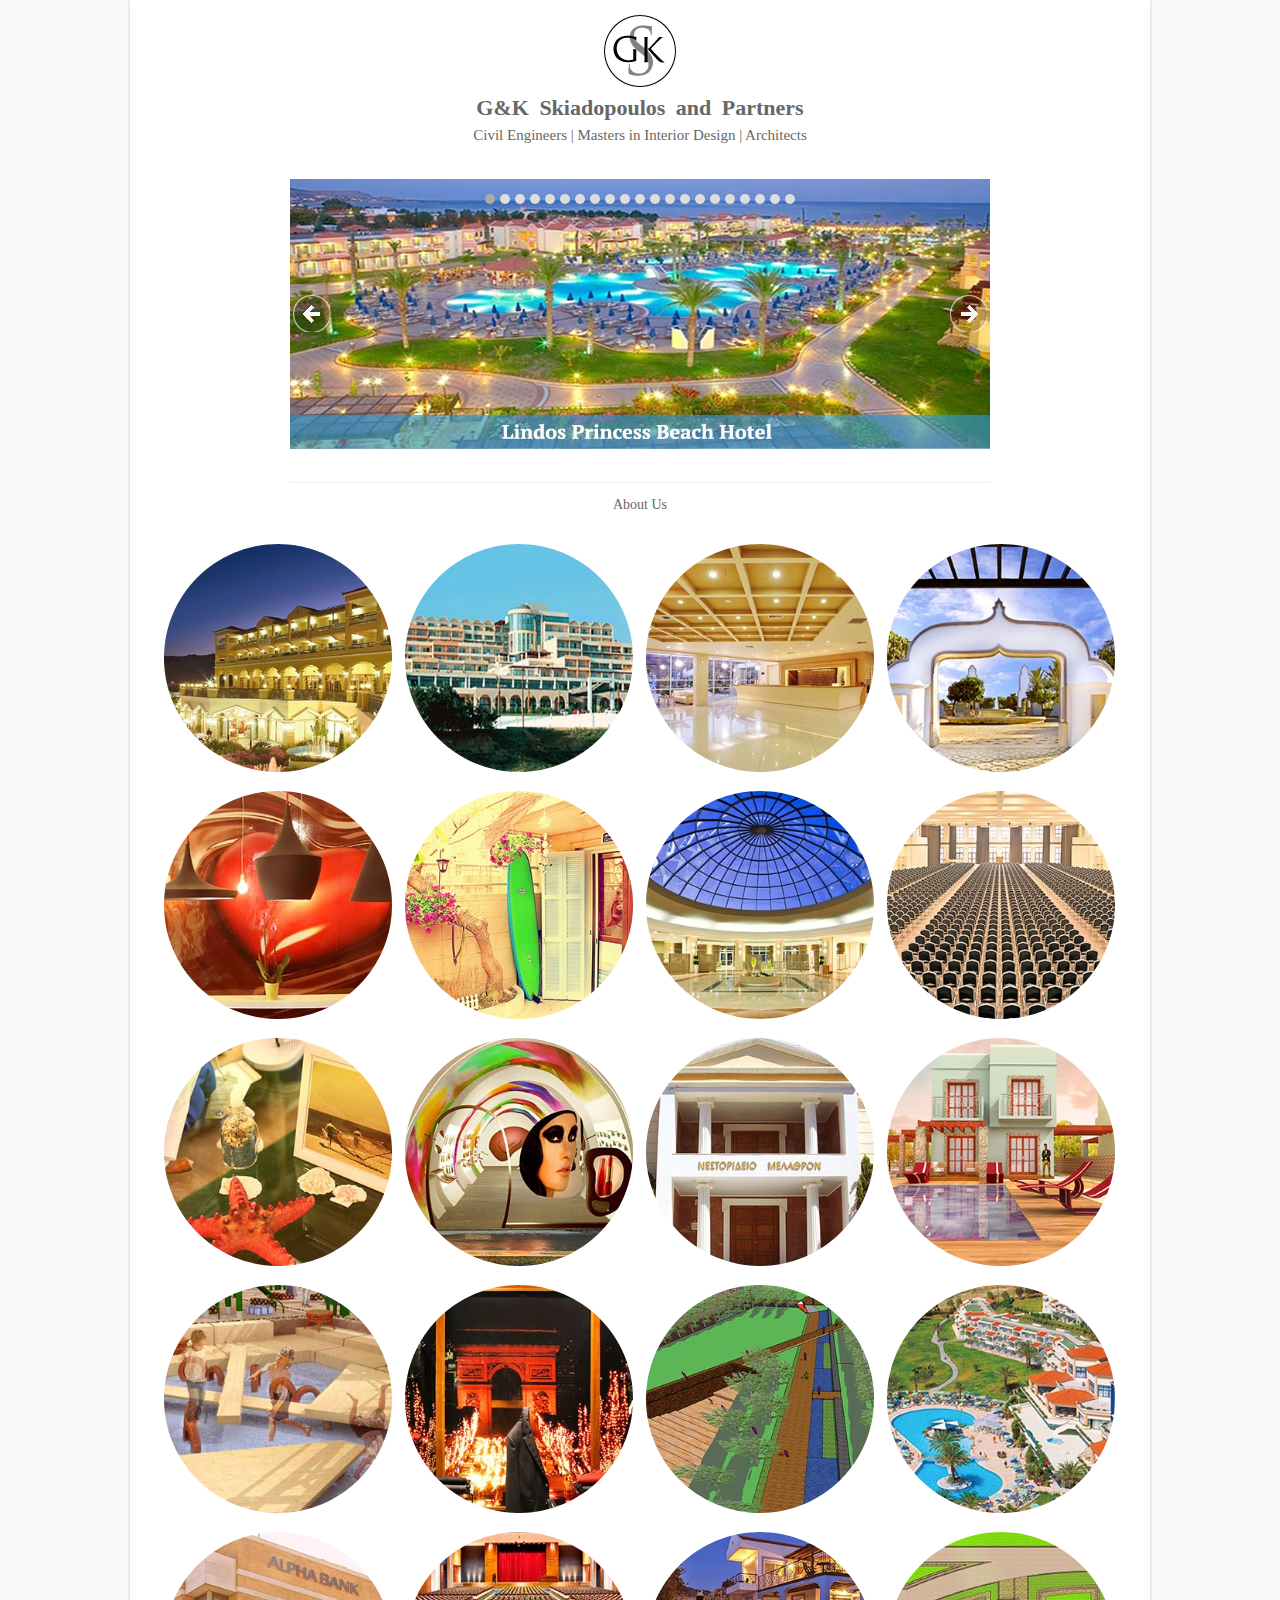
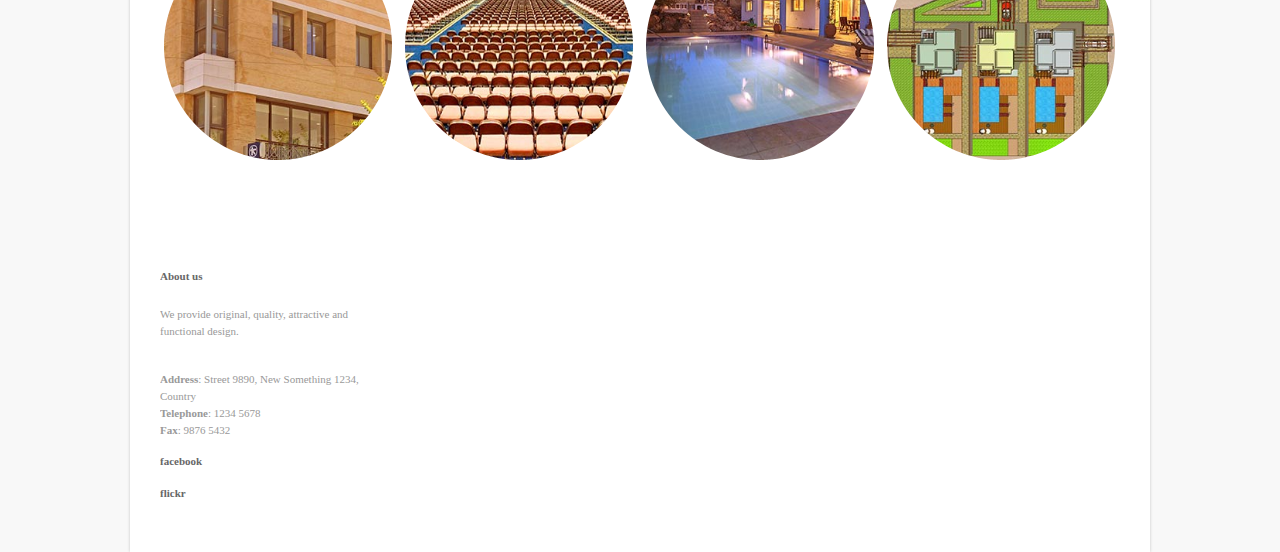
==== commit 316e54fc: "Completed Circle and Slider images" ====
--- a/gs/index.html
+++ b/gs/index.html
@@ -34,15 +34,15 @@
             <div class="section-title text-align-center">
 
                 <h1 class="title">
-                    <a href="#">
+                    <a href="index.html">
                         <img src="images/logo.png" alt="Skiadopoulos and Partners Logo">
                     </a>
                 </h1>
                 <h1 class="title">G&amp;K Skiadopoulos and Partners</h1>
                 <p>
-                    <a href="index.html">Civil Engineers</a>|
-                    <a href="#">Masters in Interior Design</a>|
-                    <a href="#">Architects</a>
+                    <a href="civil.html">Civil Engineers</a> |
+                    <a href="interior.html">Masters in Interior Design</a> |
+                    <a href="architecture.html">Architects</a>
                 </p>
 
             </div>
@@ -175,7 +175,7 @@
             <section>
 
                 <h1 class="subtitle">
-                    <a href="index2.html">About Us</a>
+                    <a href="about.html">About Us</a>
                 </h1>
 
             </section>
@@ -196,155 +196,155 @@
                         <div class="item-info-overlay">
                             <div>
                                 <h3 class="title">
+                                    <a href="#">Lindos Princess Beach Hotel</a>
+                                </h3>
+                                <h4>Civil Engineers</h4>
+                            </div>
+                        </div>
+                        <!--END ITEM-INFO-OVERLAY-->
+
+                    </li>
+                    <!--END FIRST SKIADOPOULOS PROJECT-->
+                    <li>
+
+                        <div class="item-container">
+                            <img src="ic/2.jpg" alt="" />
+                        </div>
+
+                        <div class="item-info-overlay">
+                            <div>
+                                <h3 class="title">
+                                    <a href="#">Kipriotis Panoramma Hotel &amp; Suites</a>
+                                </h3>
+                                <h4>Civil Engineers</h4>
+                            </div>
+                        </div>
+                        <!--END ITEM-INFO-OVERLAY-->
+                    </li>
+                    <li>
+
+                        <div class="item-container">
+                            <img src="ic/3.jpg" alt="" />
+                        </div>
+
+                        <div class="item-info-overlay">
+                            <div>
+                                <h3 class="title">
+                                    <a href="#">Kipriotis Village Resort</a>
+                                </h3>
+                                <h4>Civil Engineers</h4>
+                            </div>
+                        </div>
+                        <!--END ITEM-INFO-OVERLAY-->
+                    </li>
+                    <li>
+
+                        <div class="item-container">
+                            <img src="ic/4.jpg" alt="" />
+                        </div>
+
+                        <div class="item-info-overlay">
+                            <div>
+                                <h3 class="title">
+                                    <a href="#">Kalithea Springs Renovation</a>
+                                </h3>
+                                <h4>Civil Engineers</h4>
+                            </div>
+                        </div>
+                        <!--END ITEM-INFO-OVERLAY-->
+                    </li>
+                    <li>
+
+                        <div class="item-container">
+                            <img src="ic/5.jpg" alt="" />
+                        </div>
+
+                        <div class="item-info-overlay">
+                            <div>
+                                <h3 class="title">
+                                    <a href="#">&quot;Belgian Chocolate Fondue&quot;</a>
+                                </h3>
+                                <h4>Interior Design</h4>
+                            </div>
+                        </div>
+                        <!--END ITEM-INFO-OVERLAY-->
+                    </li>
+                    <li>
+
+                        <div class="item-container">
+                            <img src="ic/6.jpg" alt="" />
+                        </div>
+
+                        <div class="item-info-overlay">
+                            <div>
+                                <h3 class="title">
+                                    <a href="#">&quot;The Surfer's Home&quot;</a>
+                                </h3>
+                                <h4>Civil Engineers</h4>
+                            </div>
+                        </div>
+                        <!--END ITEM-INFO-OVERLAY-->
+                    </li>
+                    <li>
+
+                        <div class="item-container">
+                            <img src="ic/7.jpg" alt="" />
+                        </div>
+
+                        <div class="item-info-overlay">
+                            <div>
+                                <h3 class="title">
+                                    <a href="#">Kipriotis Maris Suites</a>
+                                </h3>
+                                <h4>Civil Engineers</h4>
+                            </div>
+                        </div>
+                        <!--END ITEM-INFO-OVERLAY-->
+                    </li>
+                    <li>
+
+                        <div class="item-container">
+                            <img src="ic/8.jpg" alt="" />
+                        </div>
+
+                        <div class="item-info-overlay">
+                            <div>
+                                <h3 class="title">
+                                    <a href="#">Capsis Hotel Convention Center</a>
+                                </h3>
+                                <h4>Civil Engineers</h4>
+                            </div>
+                        </div>
+                        <!--END ITEM-INFO-OVERLAY-->
+                    </li>
+                    <li>
+
+                        <div class="item-container">
+                            <img src="ic/9.jpg" alt="" />
+                        </div>
+
+                        <div class="item-info-overlay">
+                            <div>
+                                <h3 class="title">
+                                    <a href="#">Retail Outdoor Clothing Store</a>
+                                </h3>
+                                <h4>Interior Design</h4>
+                            </div>
+                        </div>
+                        <!--END ITEM-INFO-OVERLAY-->
+                    </li>
+                    <li>
+
+                        <div class="item-container">
+                            <img src="ic/10.jpg" alt="" />
+                        </div>
+
+                        <div class="item-info-overlay">
+                            <div>
+                                <h3 class="title">
                                     <a href="#">Retail Cosmetics Store in Milan</a>
                                 </h3>
-                                <h4>Civil Engineers</h4>
-                            </div>
-                        </div>
-                        <!--END ITEM-INFO-OVERLAY-->
-
-                    </li>
-                    <!--END FIRST SKIADOPOULOS PROJECT-->
-                    <li>
-
-                        <div class="item-container">
-                            <img src="ic/2.jpg" alt="" />
-                        </div>
-
-                        <div class="item-info-overlay">
-                            <div>
-                                <h3 class="title">
-                                    <a href="#">Landscape Architecture &quot;3 Villas by the Sea&quot;</a>
-                                </h3>
-                                <h4>Civil Engineers</h4>
-                            </div>
-                        </div>
-                        <!--END ITEM-INFO-OVERLAY-->
-                    </li>
-                    <li>
-
-                        <div class="item-container">
-                            <img src="ic/3.jpg" alt="" />
-                        </div>
-
-                        <div class="item-info-overlay">
-                            <div>
-                                <h3 class="title">
-                                    <a href="#">Landscape Architecture &quot;3 Villas by the Sea&quot;</a>
-                                </h3>
-                                <h4>Civil Engineers</h4>
-                            </div>
-                        </div>
-                        <!--END ITEM-INFO-OVERLAY-->
-                    </li>
-                    <li>
-
-                        <div class="item-container">
-                            <img src="ic/4.jpg" alt="" />
-                        </div>
-
-                        <div class="item-info-overlay">
-                            <div>
-                                <h3 class="title">
-                                    <a href="#">Landscape Architecture &quot;3 Villas by the Sea&quot;</a>
-                                </h3>
-                                <h4>Civil Engineers</h4>
-                            </div>
-                        </div>
-                        <!--END ITEM-INFO-OVERLAY-->
-                    </li>
-                    <li>
-
-                        <div class="item-container">
-                            <img src="ic/5.jpg" alt="" />
-                        </div>
-
-                        <div class="item-info-overlay">
-                            <div>
-                                <h3 class="title">
-                                    <a href="#">Landscape Architecture &quot;3 Villas by the Sea&quot;</a>
-                                </h3>
-                                <h4>Civil Engineers</h4>
-                            </div>
-                        </div>
-                        <!--END ITEM-INFO-OVERLAY-->
-                    </li>
-                    <li>
-
-                        <div class="item-container">
-                            <img src="ic/6.jpg" alt="" />
-                        </div>
-
-                        <div class="item-info-overlay">
-                            <div>
-                                <h3 class="title">
-                                    <a href="#">Landscape Architecture &quot;3 Villas by the Sea&quot;</a>
-                                </h3>
-                                <h4>Civil Engineers</h4>
-                            </div>
-                        </div>
-                        <!--END ITEM-INFO-OVERLAY-->
-                    </li>
-                    <li>
-
-                        <div class="item-container">
-                            <img src="ic/7.jpg" alt="" />
-                        </div>
-
-                        <div class="item-info-overlay">
-                            <div>
-                                <h3 class="title">
-                                    <a href="#">Landscape Architecture &quot;3 Villas by the Sea&quot;</a>
-                                </h3>
-                                <h4>Civil Engineers</h4>
-                            </div>
-                        </div>
-                        <!--END ITEM-INFO-OVERLAY-->
-                    </li>
-                    <li>
-
-                        <div class="item-container">
-                            <img src="ic/8.jpg" alt="" />
-                        </div>
-
-                        <div class="item-info-overlay">
-                            <div>
-                                <h3 class="title">
-                                    <a href="#">Landscape Architecture &quot;3 Villas by the Sea&quot;</a>
-                                </h3>
-                                <h4>Civil Engineers</h4>
-                            </div>
-                        </div>
-                        <!--END ITEM-INFO-OVERLAY-->
-                    </li>
-                    <li>
-
-                        <div class="item-container">
-                            <img src="ic/9.jpg" alt="" />
-                        </div>
-
-                        <div class="item-info-overlay">
-                            <div>
-                                <h3 class="title">
-                                    <a href="#">Landscape Architecture &quot;3 Villas by the Sea&quot;</a>
-                                </h3>
-                                <h4>Civil Engineers</h4>
-                            </div>
-                        </div>
-                        <!--END ITEM-INFO-OVERLAY-->
-                    </li>
-                    <li>
-
-                        <div class="item-container">
-                            <img src="ic/10.jpg" alt="" />
-                        </div>
-
-                        <div class="item-info-overlay">
-                            <div>
-                                <h3 class="title">
-                                    <a href="#">Landscape Architecture &quot;3 Villas by the Sea&quot;</a>
-                                </h3>
-                                <h4>Civil Engineers</h4>
+                                <h4>Interior Design</h4>
                             </div>
                         </div>
                         <!--END ITEM-INFO-OVERLAY-->
@@ -358,7 +358,7 @@
                         <div class="item-info-overlay">
                             <div>
                                 <h3 class="title">
-                                    <a href="#">Landscape Architecture &quot;3 Villas by the Sea&quot;</a>
+                                    <a href="#">Nestoridio Cultural Center</a>
                                 </h3>
                                 <h4>Civil Engineers</h4>
                             </div>
@@ -374,9 +374,9 @@
                         <div class="item-info-overlay">
                             <div>
                                 <h3 class="title">
-                                    <a href="#">Landscape Architecture &quot;3 Villas by the Sea&quot;</a>
-                                </h3>
-                                <h4>Civil Engineers</h4>
+                                    <a href="#">&quot;3 Villas by the Sea&quot;</a>
+                                </h3>
+                                <h4>Architecture</h4>
                             </div>
                         </div>
                         <!--END ITEM-INFO-OVERLAY-->
@@ -390,9 +390,9 @@
                         <div class="item-info-overlay">
                             <div>
                                 <h3 class="title">
-                                    <a href="#">Landscape Architecture &quot;3 Villas by the Sea&quot;</a>
-                                </h3>
-                                <h4>Civil Engineers</h4>
+                                    <a href="#">Urban Design in  Milan</a>
+                                </h3>
+                                <h4>Landscape Architecture</h4>
                             </div>
                         </div>
                         <!--END ITEM-INFO-OVERLAY-->
@@ -406,9 +406,9 @@
                         <div class="item-info-overlay">
                             <div>
                                 <h3 class="title">
-                                    <a href="#">Landscape Architecture &quot;3 Villas by the Sea&quot;</a>
-                                </h3>
-                                <h4>Civil Engineers</h4>
+                                    <a href="#">Retail Clothing Store's Windows</a>
+                                </h3>
+                                <h4>Interior Design</h4>
                             </div>
                         </div>
                         <!--END ITEM-INFO-OVERLAY-->
@@ -422,9 +422,9 @@
                         <div class="item-info-overlay">
                             <div>
                                 <h3 class="title">
-                                    <a href="#">Landscape Architecture &quot;3 Villas by the Sea&quot;</a>
-                                </h3>
-                                <h4>Civil Engineers</h4>
+                                    <a href="#">Landscape Architecture in Milan</a>
+                                </h3>
+                                <h4>Landscape Architecture</h4>
                             </div>
                         </div>
                         <!--END ITEM-INFO-OVERLAY-->
@@ -438,7 +438,7 @@
                         <div class="item-info-overlay">
                             <div>
                                 <h3 class="title">
-                                    <a href="#">Landscape Architecture &quot;3 Villas by the Sea&quot;</a>
+                                    <a href="#">Rodos Princess</a>
                                 </h3>
                                 <h4>Civil Engineers</h4>
                             </div>
@@ -454,7 +454,7 @@
                         <div class="item-info-overlay">
                             <div>
                                 <h3 class="title">
-                                    <a href="#">Landscape Architecture &quot;3 Villas by the Sea&quot;</a>
+                                    <a href="#">Bank Emporiki</a>
                                 </h3>
                                 <h4>Civil Engineers</h4>
                             </div>
@@ -470,7 +470,7 @@
                         <div class="item-info-overlay">
                             <div>
                                 <h3 class="title">
-                                    <a href="#">Landscape Architecture &quot;3 Villas by the Sea&quot;</a>
+                                    <a href="#">Kipriotis Panorama Convention Center</a>
                                 </h3>
                                 <h4>Civil Engineers</h4>
                             </div>
@@ -486,9 +486,9 @@
                         <div class="item-info-overlay">
                             <div>
                                 <h3 class="title">
-                                    <a href="#">Landscape Architecture &quot;3 Villas by the Sea&quot;</a>
-                                </h3>
-                                <h4>Civil Engineers</h4>
+                                    <a href="#">Villa Meltemi</a>
+                                </h3>
+                                <h4>Architecture</h4>
                             </div>
                         </div>
                         <!--END ITEM-INFO-OVERLAY-->
@@ -502,9 +502,9 @@
                         <div class="item-info-overlay">
                             <div>
                                 <h3 class="title">
-                                    <a href="#">Landscape Architecture &quot;3 Villas by the Sea&quot;</a>
-                                </h3>
-                                <h4>Civil Engineers</h4>
+                                    <a href="#">&quot;3 Villas by the Sea&quot;</a>
+                                </h3>
+                                <h4>Landscape Architecture</h4>
                             </div>
                         </div>
                         <!--END ITEM-INFO-OVERLAY-->
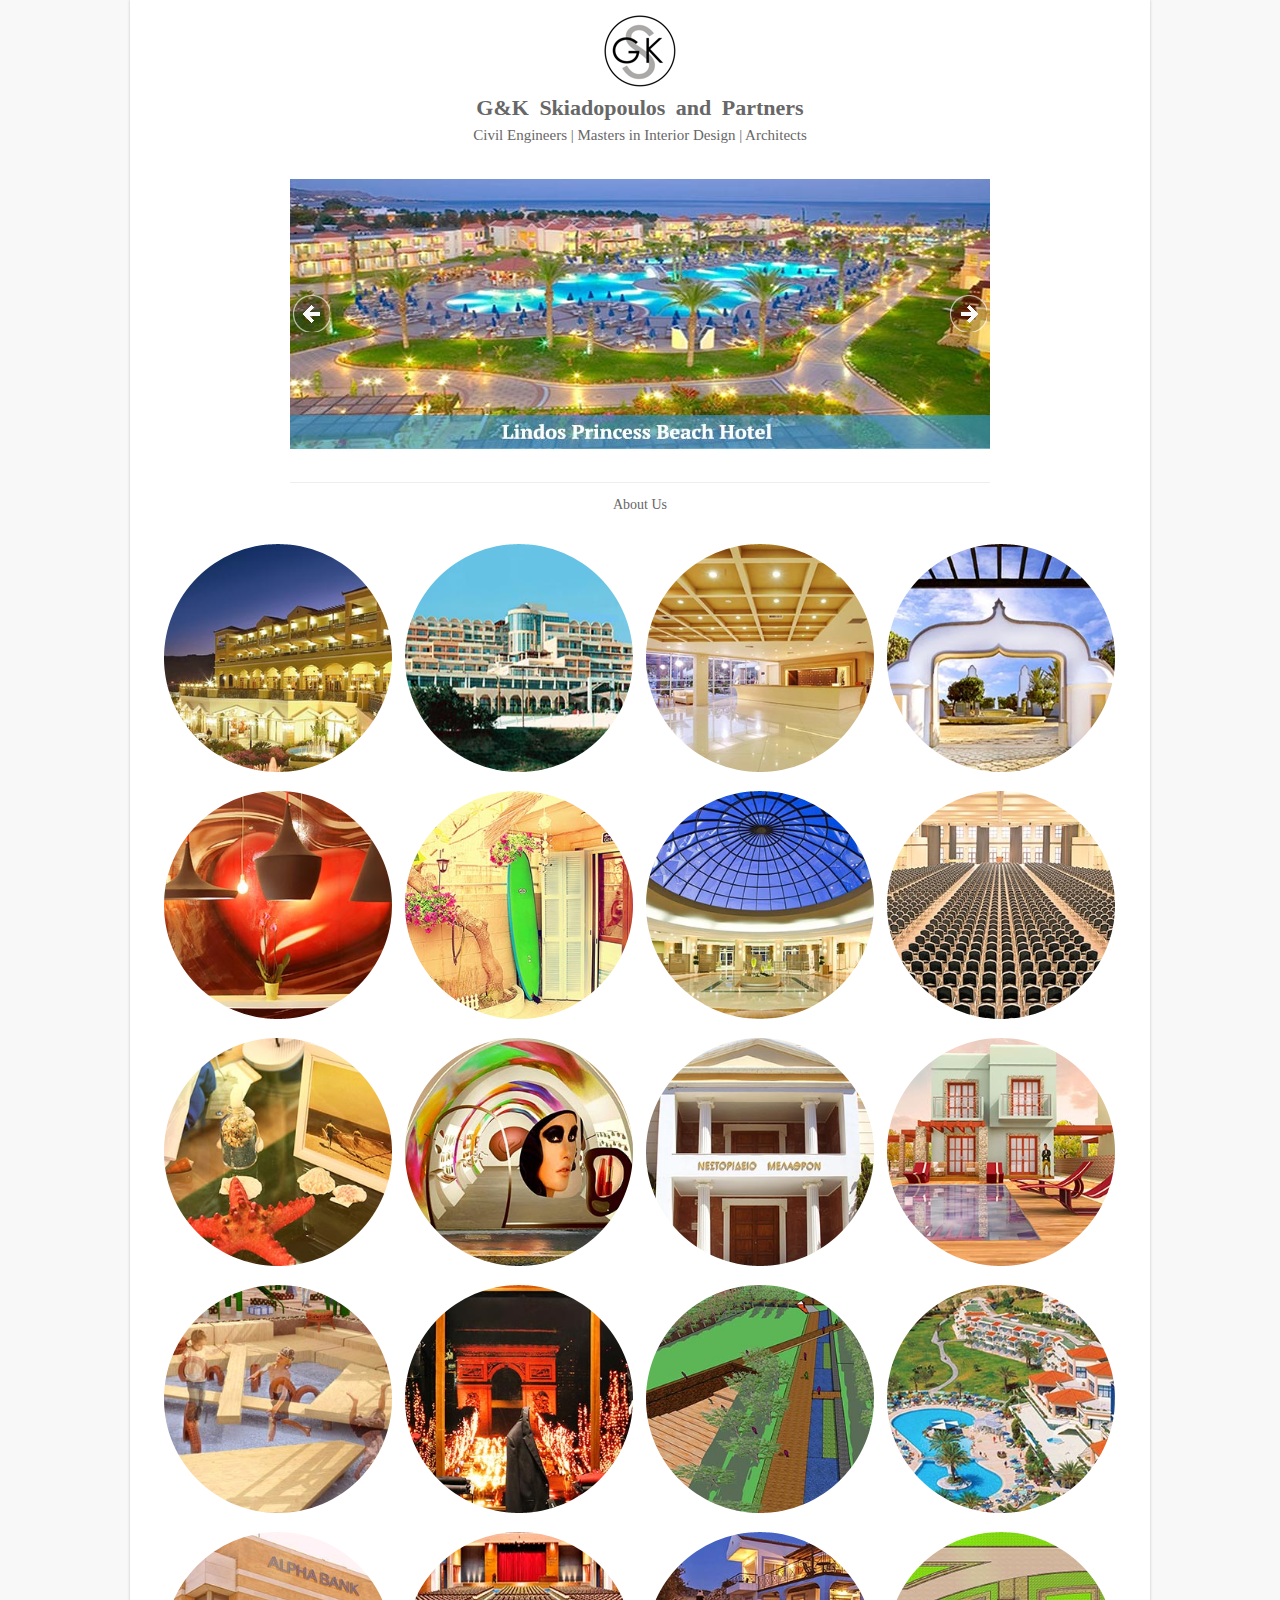
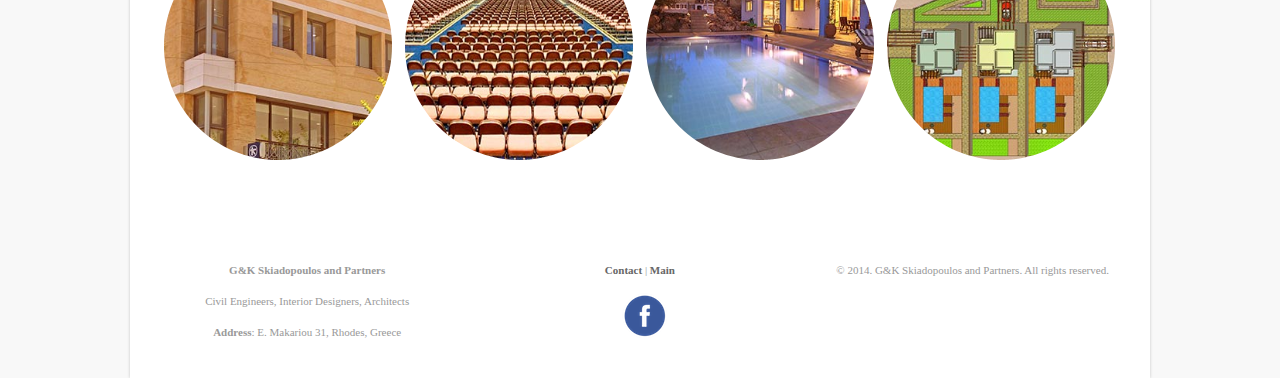
==== commit b0a294a6: "Wording and tagging corrections" ====
--- a/gs/index.html
+++ b/gs/index.html
@@ -198,7 +198,7 @@
                                 <h3 class="title">
                                     <a href="#">Lindos Princess Beach Hotel</a>
                                 </h3>
-                                <h4>Civil Engineers</h4>
+                                <h4>Civil Engineering</h4>
                             </div>
                         </div>
                         <!--END ITEM-INFO-OVERLAY-->
@@ -214,9 +214,9 @@
                         <div class="item-info-overlay">
                             <div>
                                 <h3 class="title">
-                                    <a href="#">Kipriotis Panoramma Hotel &amp; Suites</a>
-                                </h3>
-                                <h4>Civil Engineers</h4>
+                                    <a href="#">Kipriotis Panorama Hotel &amp; Suites</a>
+                                </h3>
+                                <h4>Civil Engineering</h4>
                             </div>
                         </div>
                         <!--END ITEM-INFO-OVERLAY-->
@@ -232,7 +232,7 @@
                                 <h3 class="title">
                                     <a href="#">Kipriotis Village Resort</a>
                                 </h3>
-                                <h4>Civil Engineers</h4>
+                                <h4>Civil Engineering</h4>
                             </div>
                         </div>
                         <!--END ITEM-INFO-OVERLAY-->
@@ -246,9 +246,9 @@
                         <div class="item-info-overlay">
                             <div>
                                 <h3 class="title">
-                                    <a href="#">Kalithea Springs Renovation</a>
-                                </h3>
-                                <h4>Civil Engineers</h4>
+                                    <a href="#">Kallithea Springs Renovation</a>
+                                </h3>
+                                <h4>Civil Engineering</h4>
                             </div>
                         </div>
                         <!--END ITEM-INFO-OVERLAY-->
@@ -280,7 +280,7 @@
                                 <h3 class="title">
                                     <a href="#">&quot;The Surfer's Home&quot;</a>
                                 </h3>
-                                <h4>Civil Engineers</h4>
+                                <h4>Interior Design</h4>
                             </div>
                         </div>
                         <!--END ITEM-INFO-OVERLAY-->
@@ -296,7 +296,7 @@
                                 <h3 class="title">
                                     <a href="#">Kipriotis Maris Suites</a>
                                 </h3>
-                                <h4>Civil Engineers</h4>
+                                <h4>Civil Engineering</h4>
                             </div>
                         </div>
                         <!--END ITEM-INFO-OVERLAY-->
@@ -312,7 +312,7 @@
                                 <h3 class="title">
                                     <a href="#">Capsis Hotel Convention Center</a>
                                 </h3>
-                                <h4>Civil Engineers</h4>
+                                <h4>Civil Engineering</h4>
                             </div>
                         </div>
                         <!--END ITEM-INFO-OVERLAY-->
@@ -360,7 +360,7 @@
                                 <h3 class="title">
                                     <a href="#">Nestoridio Cultural Center</a>
                                 </h3>
-                                <h4>Civil Engineers</h4>
+                                <h4>Civil Engineering</h4>
                             </div>
                         </div>
                         <!--END ITEM-INFO-OVERLAY-->
@@ -392,7 +392,7 @@
                                 <h3 class="title">
                                     <a href="#">Urban Design in  Milan</a>
                                 </h3>
-                                <h4>Landscape Architecture</h4>
+                                <h4>Architecture</h4>
                             </div>
                         </div>
                         <!--END ITEM-INFO-OVERLAY-->
@@ -424,7 +424,7 @@
                                 <h3 class="title">
                                     <a href="#">Landscape Architecture in Milan</a>
                                 </h3>
-                                <h4>Landscape Architecture</h4>
+                                <h4>Architecture</h4>
                             </div>
                         </div>
                         <!--END ITEM-INFO-OVERLAY-->
@@ -438,9 +438,9 @@
                         <div class="item-info-overlay">
                             <div>
                                 <h3 class="title">
-                                    <a href="#">Rodos Princess</a>
-                                </h3>
-                                <h4>Civil Engineers</h4>
+                                    <a href="#">Rodos Princess Hotel</a>
+                                </h3>
+                                <h4>Civil Engineering</h4>
                             </div>
                         </div>
                         <!--END ITEM-INFO-OVERLAY-->
@@ -456,7 +456,7 @@
                                 <h3 class="title">
                                     <a href="#">Bank Emporiki</a>
                                 </h3>
-                                <h4>Civil Engineers</h4>
+                                <h4>Civil Engineering</h4>
                             </div>
                         </div>
                         <!--END ITEM-INFO-OVERLAY-->
@@ -472,7 +472,7 @@
                                 <h3 class="title">
                                     <a href="#">Kipriotis Panorama Convention Center</a>
                                 </h3>
-                                <h4>Civil Engineers</h4>
+                                <h4>Civil Engineering</h4>
                             </div>
                         </div>
                         <!--END ITEM-INFO-OVERLAY-->
@@ -502,9 +502,9 @@
                         <div class="item-info-overlay">
                             <div>
                                 <h3 class="title">
-                                    <a href="#">&quot;3 Villas by the Sea&quot;</a>
-                                </h3>
-                                <h4>Landscape Architecture</h4>
+                                    <a href="#">Landscape Architecture &quot;3 Villas by the Sea&quot;</a>
+                                </h3>
+                                <h4>Architecture</h4>
                             </div>
                         </div>
                         <!--END ITEM-INFO-OVERLAY-->
@@ -527,48 +527,26 @@
 
                     <div id="footer-top" class="clear">
 
-                        <div class="one-fourth">
-                            <h3>
-                                <a href="#">About us</a>
-                            </h3>
-                            <p>We provide original, quality, attractive and functional design.</p>
-                            <br />
-                            <p>
-                                <strong>Address</strong>: Street 9890, New Something 1234, Country
-                                <br />
-                                <strong>Telephone</strong>: 1234 5678
-                                <br />
-                                <strong>Fax</strong>: 9876 5432</p>
-
-                            <ul class="social-bookmarks">
-                                <li class="facebook">
-                                    <a href="#">facebook</a>
-                                </li>
-                                <li class="flickr">
-                                    <a href="#">flickr</a>
-                                </li>
-                            </ul>
-                            <!--END SOCIAL-BOOKMARKS-->
-                        </div>
-                        <!--END ONE-FOURTH-->
-
-
-                        <div class="one-fourth">
-
-                        </div>
-                        <!--END ONE-FOURTH-->
-
-
-                        <div class="one-fourth">
-
-                        </div>
-                        <!--END ONE-FOURTH-->
-
-
-                        <div class="one-fourth last">
-
-                        </div>
-                        <!--END ONE-FOURTH LAST-->
+                        <div class="one-third">
+                            <p class="text-align-center"><strong>G&amp;K Skiadopoulos and Partners</strong></p>
+                            <p class="text-align-center">Civil Engineers, Interior Designers, Architects</p>
+                            <p class="text-align-center"><strong>Address</strong>: E. Makariou 31, Rhodes, Greece</p>
+
+                        </div>
+                        <!--END ONE-THIRD-->
+
+
+                        <div class="one-third">
+                            <p class="text-align-center"><a>Contact</a> | <a>Main</a></p>
+                            <img src="images/facebook.png" alt="Skiadopoulos Facebook Page" class="image-align-center">
+                        </div>
+                        <!--END ONE-THIRD-->
+
+                        <div class="one-third last">
+                            <p class="text-align-center">&copy; 2014. G&amp;K Skiadopoulos and Partners. All rights reserved.</p>
+
+                        </div>
+                        <!--END ONE-THIRD LAST-->
 
                     </div>
                     <!--END FOOTER-TOP-->
--- a/gs/css/style.css
+++ b/gs/css/style.css
@@ -199,12 +199,17 @@
     outline:none;
 }
 a:hover {
-    color: #444;
+    color: #707070;
+    font-weight: 700;
 }
 .title, .title a {
     text-decoration: none;
 }
 .title a:hover {
+}
+
+.title a:active {
+    text-decoration: underline;
 }
 
 .title img {
@@ -437,6 +442,11 @@
     font-size: 15px;
     line-height: 27px;
 }
+
+.section-title p strong {
+text-shadow: 2px 2px 5px rgba(150, 150, 150, 1);
+}
+
 .section-title .section-nav {
 }
 .section-title .section-nav  ul {
@@ -1409,3 +1419,9 @@
     font-size: 14px;
     text-align: center;
 }
+
+.image-align-center {
+    margin-left: 44%;
+    margin-right: 50%;
+
+}
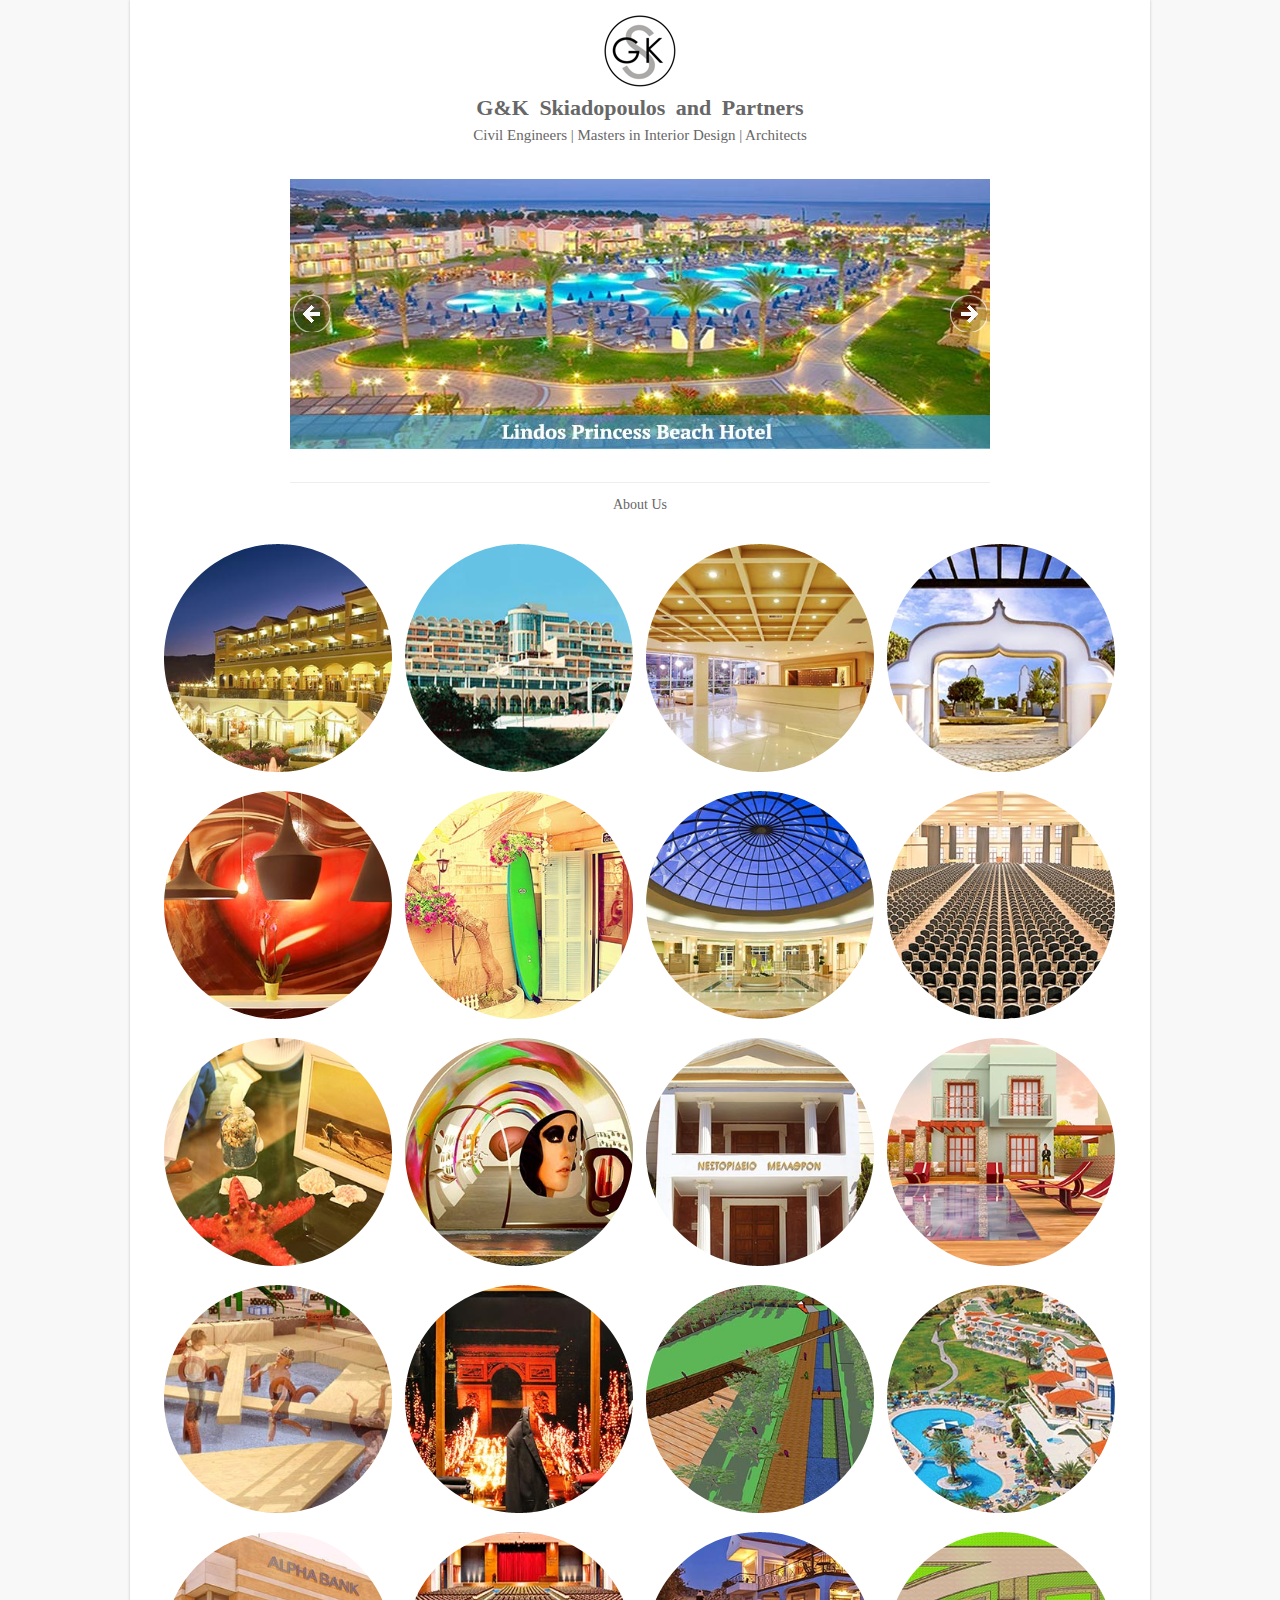
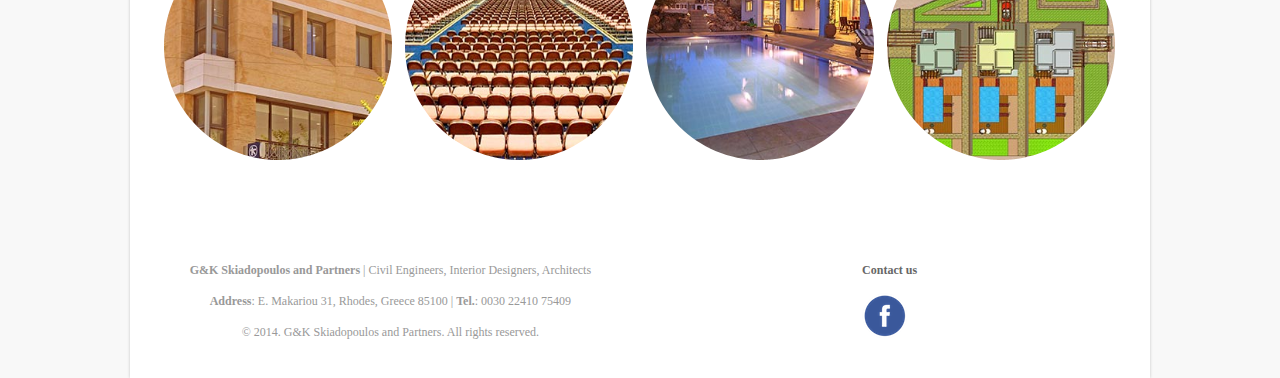
==== commit f1a6923c: "Footer changes" ====
--- a/gs/index.html
+++ b/gs/index.html
@@ -527,26 +527,22 @@
 
                     <div id="footer-top" class="clear">
 
-                        <div class="one-third">
-                            <p class="text-align-center"><strong>G&amp;K Skiadopoulos and Partners</strong></p>
-                            <p class="text-align-center">Civil Engineers, Interior Designers, Architects</p>
-                            <p class="text-align-center"><strong>Address</strong>: E. Makariou 31, Rhodes, Greece</p>
-
-                        </div>
-                        <!--END ONE-THIRD-->
-
-
-                        <div class="one-third">
-                            <p class="text-align-center"><a>Contact</a> | <a>Main</a></p>
+                        <div class="one-half">
+                            <p class="text-align-center"><strong>G&amp;K Skiadopoulos and Partners</strong> |  Civil Engineers, Interior Designers, Architects</p>
+                            <p class="text-align-center"></p>
+                            <p class="text-align-center"><strong>Address</strong>: E. Makariou 31, Rhodes, Greece 85100 | <strong>Tel.</strong>: 0030 22410 75409</p>
+                            <p class="text-align-center">&copy; 2014. G&amp;K Skiadopoulos and Partners. All rights reserved.</p>
+
+                        </div>
+                        <!--END ONE-HALF-->
+
+
+                        <div class="one-half last">
+                            <p class="text-align-center"><a href="about.html">Contact us</a></p>
                             <img src="images/facebook.png" alt="Skiadopoulos Facebook Page" class="image-align-center">
-                        </div>
-                        <!--END ONE-THIRD-->
-
-                        <div class="one-third last">
-                            <p class="text-align-center">&copy; 2014. G&amp;K Skiadopoulos and Partners. All rights reserved.</p>
-
-                        </div>
-                        <!--END ONE-THIRD LAST-->
+
+                        </div>
+                        <!--END ONE-HALF LAST-->
 
                     </div>
                     <!--END FOOTER-TOP-->
--- a/gs/css/style.css
+++ b/gs/css/style.css
@@ -140,6 +140,8 @@
 }
 p {
     margin-bottom: 14px;
+    font-size: 12px;
+    font-weight: 300;
 }
 p:last-child {
     margin-bottom: 0;
@@ -513,8 +515,8 @@
 /*--------------------------------------------------
                       COLUMNS
 ---------------------------------------------------*/
-.one, .one-half, .two-third, .one-third, .one-fourth { float:left; position:relative; margin-right:4%; }
-.one { width: 100%; margin-right: 0; }
+.one-half, .two-third, .one-third, .one-fourth { float:left; position:relative; margin-right:4%; }
+.one { width: 70%; position:relative; margin-right: auto; margin-left: auto;}
 .one-half {    width: 48%; }
 .two-third { width: 65.33%; }
 .one-third  { width: 30.66%; }
@@ -1425,3 +1427,11 @@
     margin-right: 50%;
 
 }
+
+.one p {
+    margin-bottom: 14px;
+    font-size: 15px;
+    font-weight: 300;
+    line-height: 20px;
+    text-align: justify;
+}
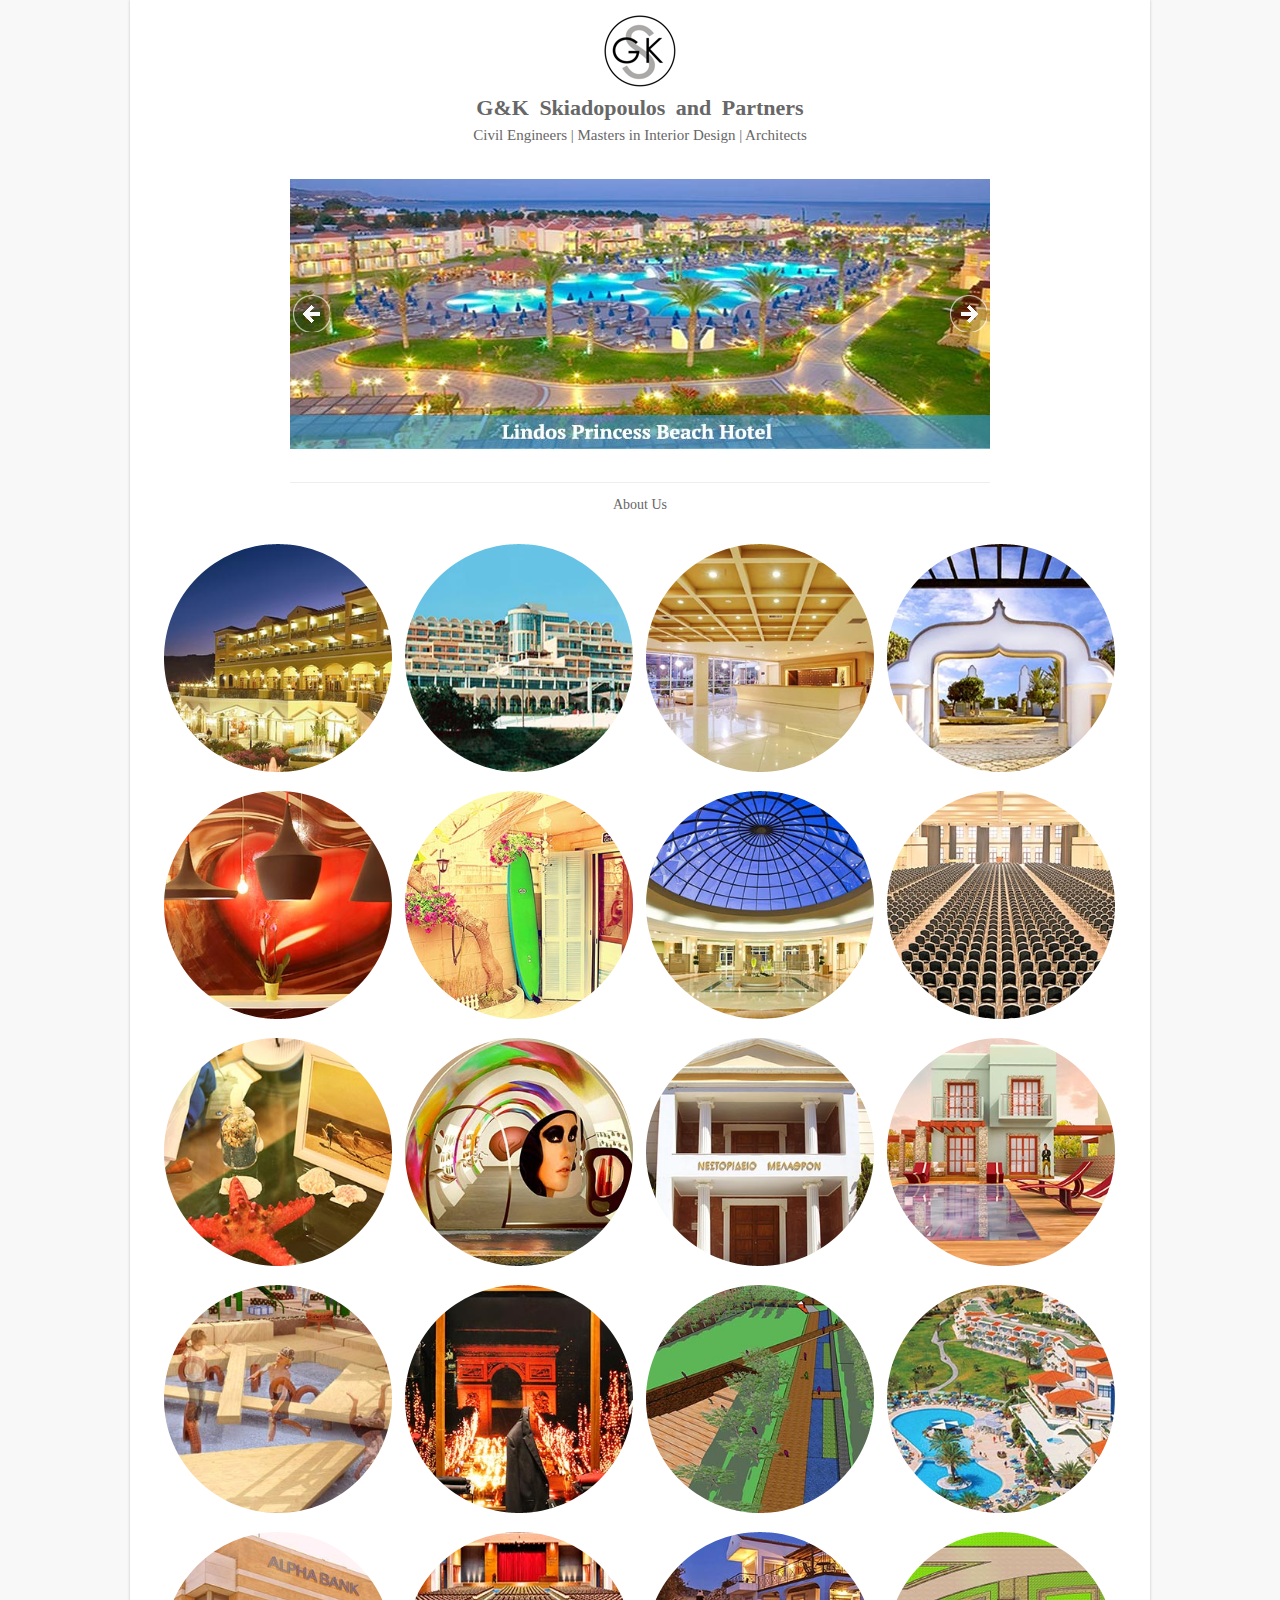
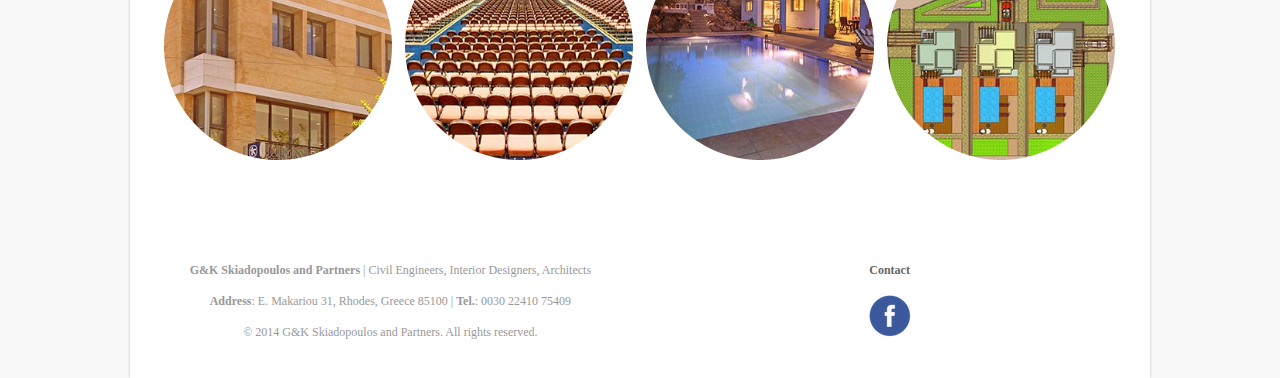
==== commit dacb242c: "Minor footer changes" ====
--- a/gs/index.html
+++ b/gs/index.html
@@ -531,14 +531,14 @@
                             <p class="text-align-center"><strong>G&amp;K Skiadopoulos and Partners</strong> |  Civil Engineers, Interior Designers, Architects</p>
                             <p class="text-align-center"></p>
                             <p class="text-align-center"><strong>Address</strong>: E. Makariou 31, Rhodes, Greece 85100 | <strong>Tel.</strong>: 0030 22410 75409</p>
-                            <p class="text-align-center">&copy; 2014. G&amp;K Skiadopoulos and Partners. All rights reserved.</p>
+                            <p class="text-align-center">&copy; 2014 G&amp;K Skiadopoulos and Partners. All rights reserved.</p>
 
                         </div>
                         <!--END ONE-HALF-->
 
 
                         <div class="one-half last">
-                            <p class="text-align-center"><a href="about.html">Contact us</a></p>
+                            <p class="text-align-center"><a href="about.html">Contact</a></p>
                             <img src="images/facebook.png" alt="Skiadopoulos Facebook Page" class="image-align-center">
 
                         </div>
--- a/gs/css/style.css
+++ b/gs/css/style.css
@@ -446,7 +446,7 @@
 }
 
 .section-title p strong {
-text-shadow: 2px 2px 5px rgba(150, 150, 150, 1);
+text-shadow: 2px 2px 2px rgba(150, 150, 150, 1);
 }
 
 .section-title .section-nav {
@@ -1423,7 +1423,7 @@
 }
 
 .image-align-center {
-    margin-left: 44%;
+    margin-left: 45%;
     margin-right: 50%;
 
 }
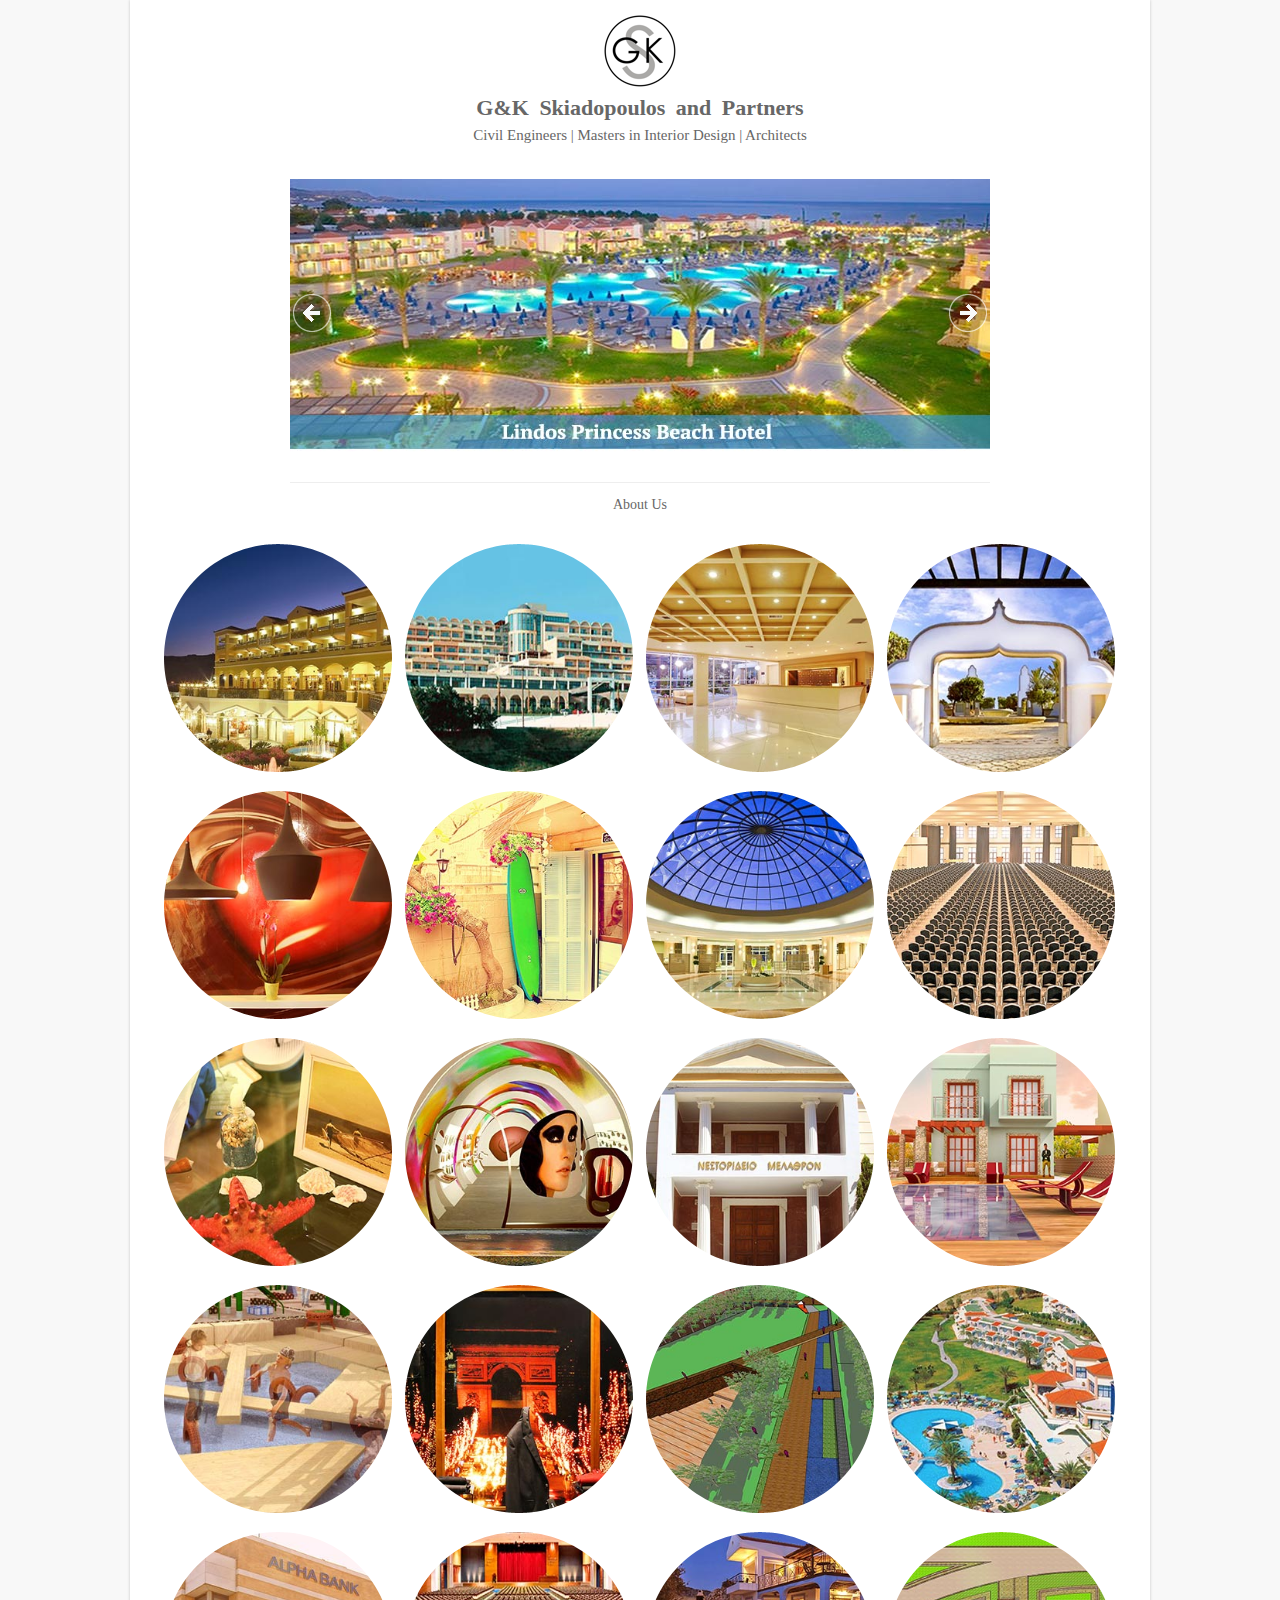
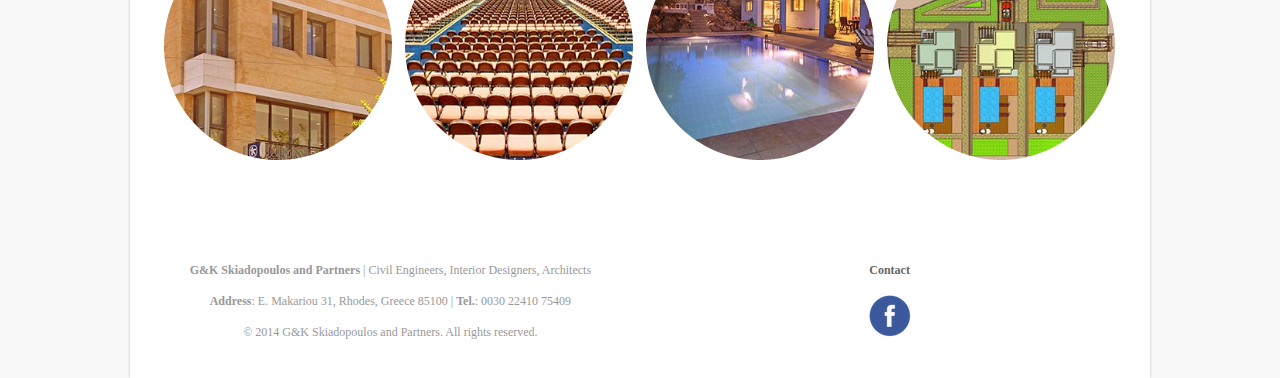
==== commit a7eae7c8: "Text link update" ====
--- a/gs/index.html
+++ b/gs/index.html
@@ -538,7 +538,7 @@
 
 
                         <div class="one-half last">
-                            <p class="text-align-center"><a href="about.html">Contact</a></p>
+                            <p class="text-align-center"><a href="about.html#contact">Contact</a></p>
                             <img src="images/facebook.png" alt="Skiadopoulos Facebook Page" class="image-align-center">
 
                         </div>
--- a/gs/css/style.css
+++ b/gs/css/style.css
@@ -446,7 +446,7 @@
 }
 
 .section-title p strong {
-text-shadow: 2px 2px 2px rgba(150, 150, 150, 1);
+text-shadow: 1px 1px 2px rgba(150, 150, 150, 1);
 }
 
 .section-title .section-nav {
@@ -1428,10 +1428,32 @@
 
 }
 
-.one p {
+
+
+.about-title {width: 70%; position:relative; margin-right: auto; margin-left: auto;
+font-family: pt-serif, "georgia", serif;
+}
+
+
+about-title h1,h2 {font-size: 20px;
+text-align: center;
+margin-top: 14px;
+font-weight: 700;
+}
+
+.about-title p {
     margin-bottom: 14px;
     font-size: 15px;
     font-weight: 300;
     line-height: 20px;
     text-align: justify;
 }
+
+ul.about-title {
+    font-size: 15px;
+    line-height: 20px;
+    text-align: left;
+    margin-bottom: 14px;
+    margin-left: 0px;
+    width: 100%;
+}
--- a/gs/css/flexslider.css
+++ b/gs/css/flexslider.css
@@ -34,7 +34,7 @@
 /* .flex-caption {    z-index:500; position:absolute; bottom: 0px; left: 92px; background:#444; color:#fff; max-width: 70%; padding: 14px 20px; margin-bottom:0; } */
 /* Direction Nav */
 .flex-direction-nav { height: 0; }
-.flex-direction-nav li a { background: url(../images/arrows.png) no-repeat scroll 0 0; bottom: 0px; width: 37px; height: 37px; position: absolute; text-indent: -999em; }
+.flex-direction-nav li a { background: url(../images/arrows.png) no-repeat scroll 0 0; bottom: 0px; width: 38px; height: 38px; position: absolute; text-indent: -999em; }
 .flex-direction-nav li a:hover { }
 .flex-direction-nav li .prev { left: 3px; margin-bottom:150px; background-position: 0px 0px; }
 .flex-direction-nav li .next { right: 3px;margin-bottom:150px; background-position: -38px 0px; }
